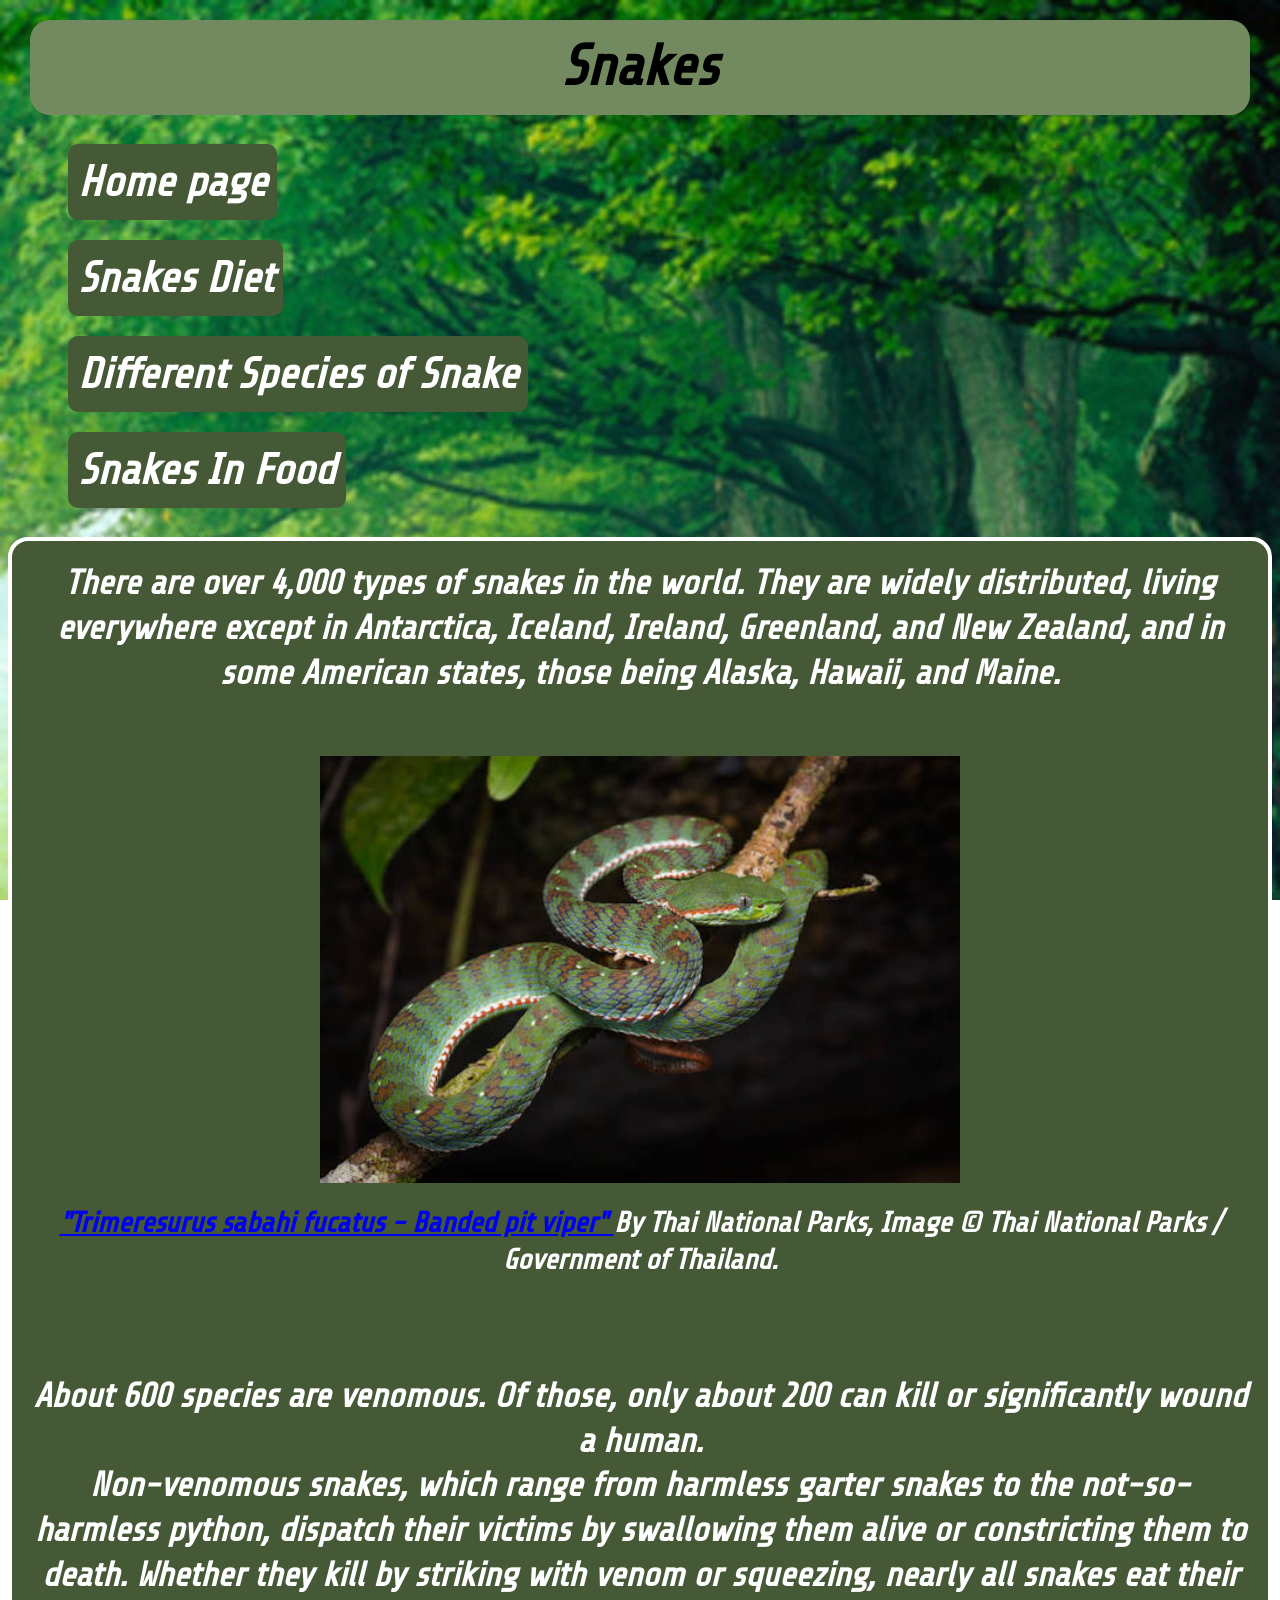
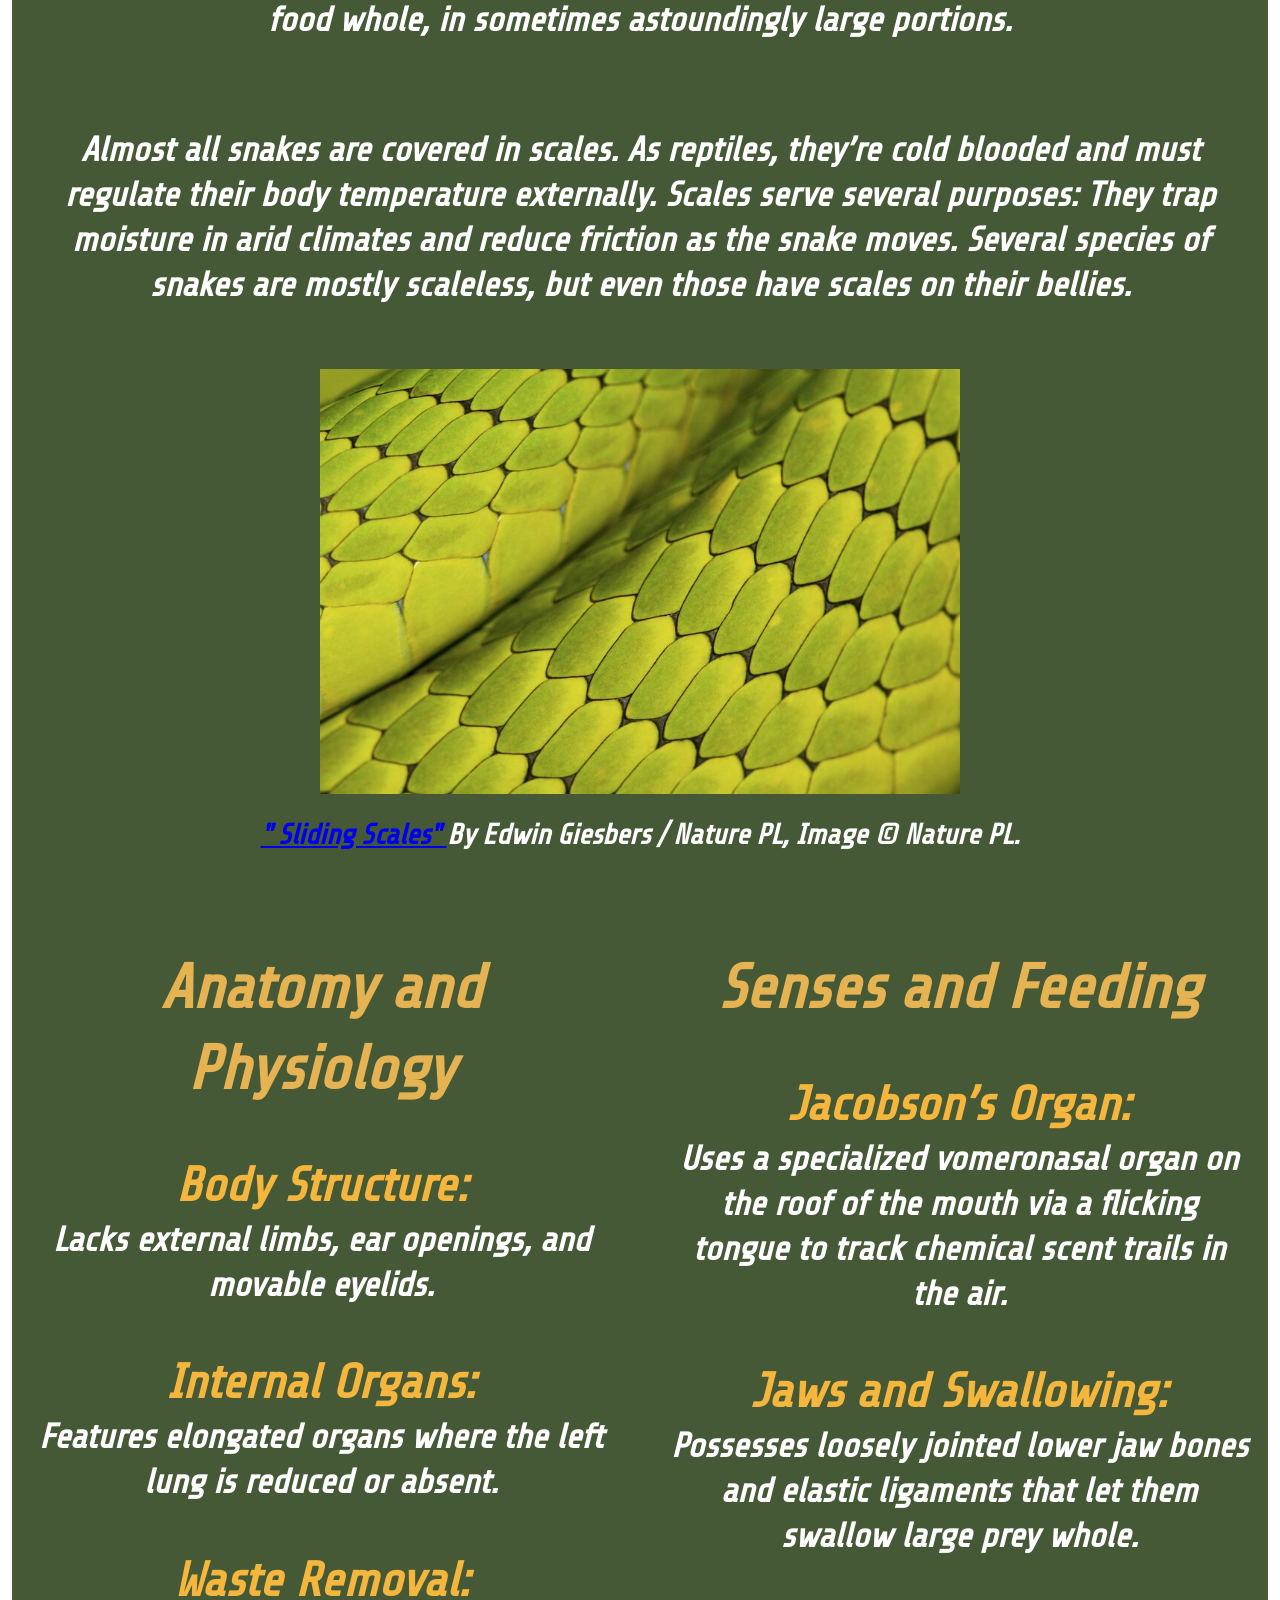
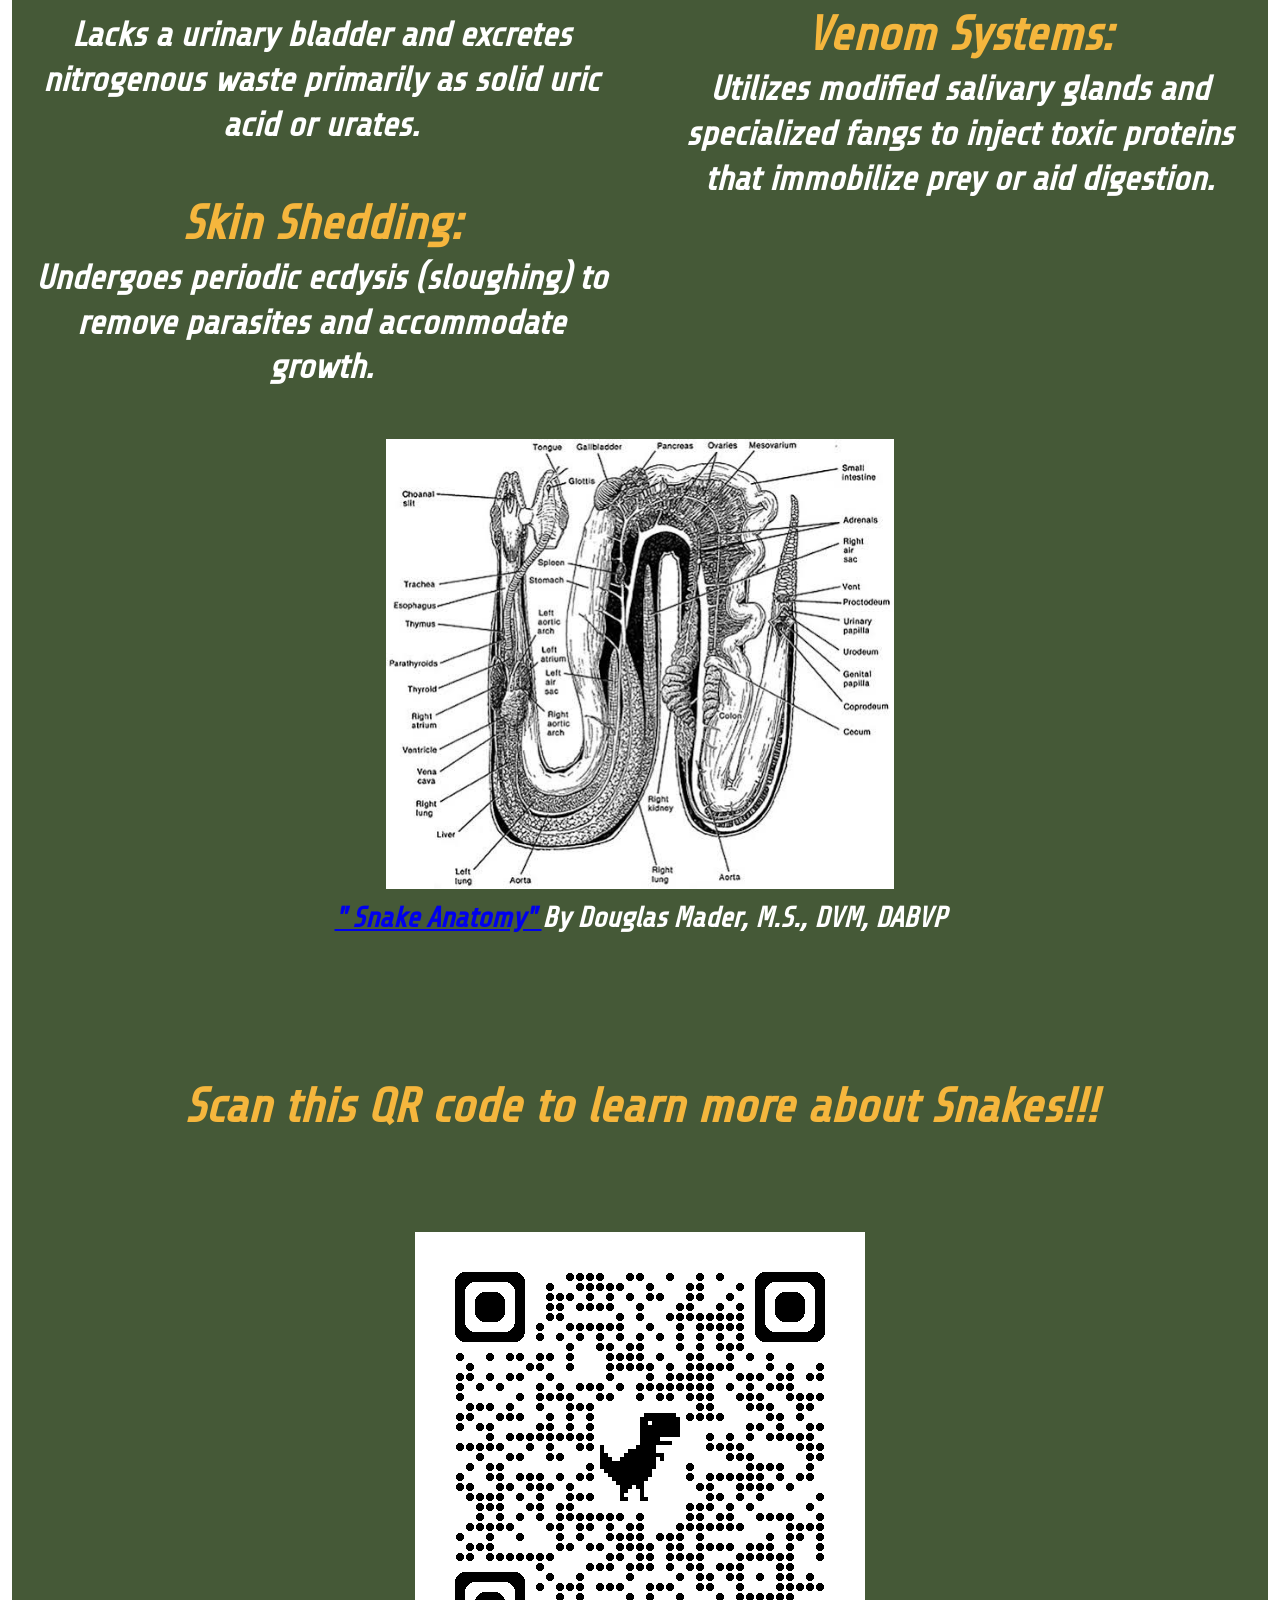
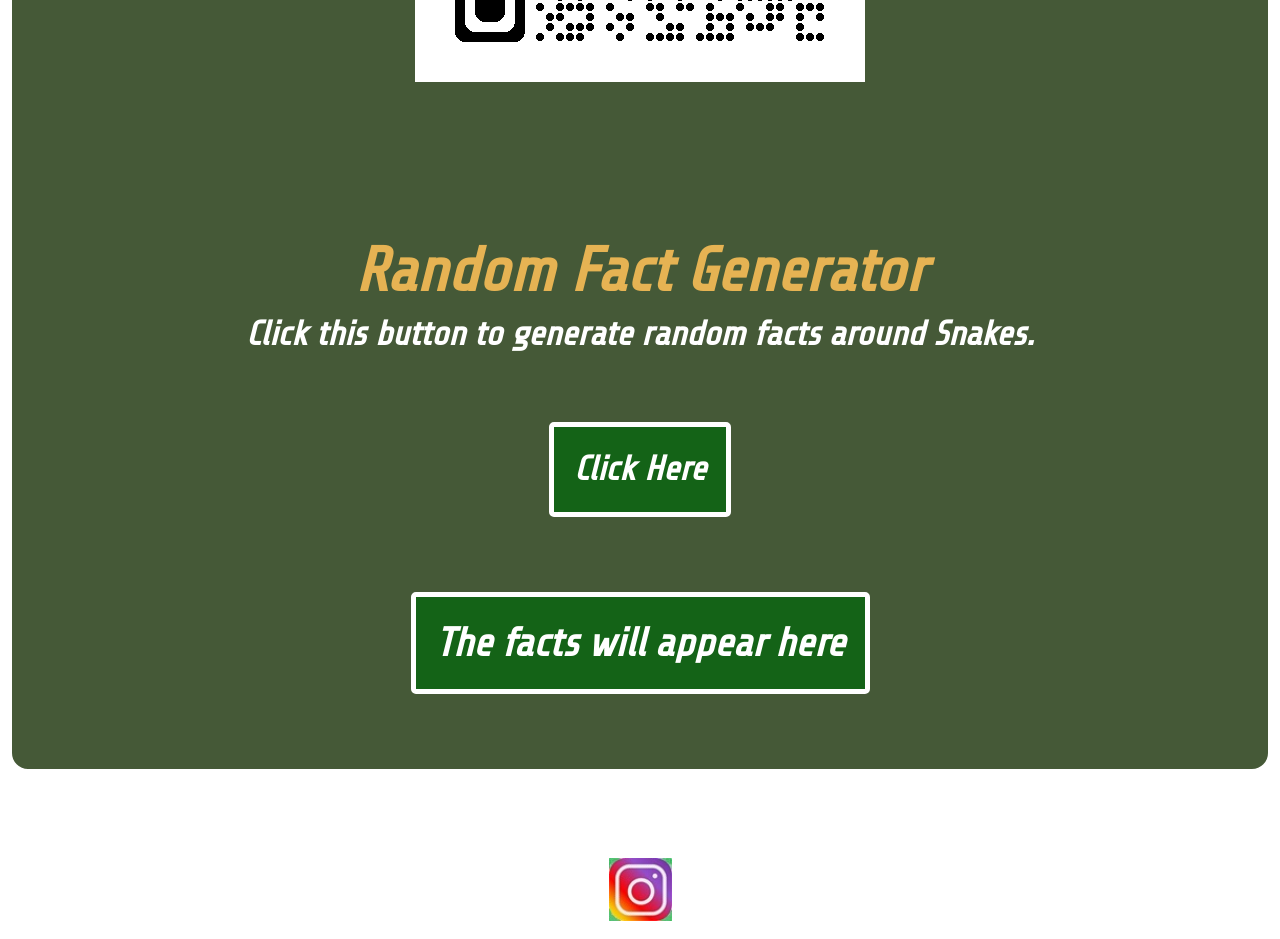
==== index.html @ 4ff13354 "Add files via upload" ====
<!DOCTYPE html>
<html lang="en">

<head>
	<link href="style.css" type="text/css" rel="stylesheet" />
	<meta name="viewport" content="width=device-width, initial-scale=1.0">
	<script src="main.js" defer></script>
	<title> Learn About Snakes </title>
</head>


<body class=indexbody>
	<header>
		<h1 id= "indexheader">Snakes</h1>
	</header>
	
	
		<nav id="indexnav"> <!--menu system--> 
			<!--<p class=indexpage id="hamIcon">Open Menu></p> -->
			<ul>
			<li><p class=indexpage id="page0btn"> Home page </p></li>
			<li><p class=indexpage id="page1btn">Snakes Diet</p></li>
			<li><p class=indexpage id="page2btn">Different Species of Snake</p></li>
			<li><p class=indexpage id="page3btn">Snakes In Food</p></li>
			</ul>
		</nav>


	<main id="pagecontainer">

		<div class="page" id="page0">
			<p class=indexparagraph> There are over 4,000 types of snakes in the world. They are widely distributed, living everywhere except in Antarctica, Iceland, Ireland, Greenland, and New Zealand, and in some American states, those being Alaska, Hawaii, and Maine.  </p> 
				
			<figure>
				<picture>
					<!-- Mobile -->
					<source media="(max-width: 800px)" srcset="images/Snake1.jpg">

					<!-- Desktop -->
					<img src="images/Snake1.jpg" height="500" alt="Picture of Snake" title=" Snake">
				</picture>	
				<figcaption> <a href="https://www.thainationalparks.com/" target="_blank"> "Trimeresurus sabahi fucatus - Banded pit viper" </a>  By Thai National Parks, Image © Thai National Parks / Government of Thailand.</figcaption>
			</figure>

			<p class=indexparagraph> <br> About 600 species are venomous. Of those, only about 200 can kill or significantly wound a human. <br> Non-venomous snakes, which range from harmless garter snakes to the not-so-harmless python, dispatch their victims by swallowing them alive or constricting them to death. Whether they kill by striking with venom or squeezing, nearly all snakes eat their food whole, in sometimes astoundingly large portions. </p>

			<p class=indexparagraph> <br> Almost all snakes are covered in scales. As reptiles, they’re cold blooded and must regulate their body temperature externally.  Scales serve several purposes: They trap moisture in arid climates and reduce friction as the snake moves. Several species of snakes are mostly scaleless, but even those have scales on their bellies. </p>

			<figure>
				<picture>
					<!-- Mobile -->
					<source media="(max-width: 800px)" srcset="images/SnakeScales.jpg">

					<!-- Desktop -->
					<img src="images/SnakeScales.jpg" height="500" alt="Picture of Snake Scales" title=" SnakeScale">
				</picture>	
				<figcaption> <a href="https://atmos.earth/ecological-wisdom/sliding-scales-symbolism-of-snakes/" target="_blank"> " Sliding Scales" </a>  By Edwin Giesbers / Nature PL, Image © Nature PL. </figcaption>
			</figure>

			<div class=paragrid>
			
				<div class=column1>
					<p class=indexparagraph> <br> <span class=Paraheader> Anatomy and Physiology </span> <br> <br> <span class=Parasubheader> Body Structure: </span> <br> Lacks external limbs, ear openings, and movable eyelids. <br> <br> <span class=Parasubheader>  Internal Organs: </span> <br> Features elongated organs where the left lung is reduced or absent. <br> <br> <span class=Parasubheader> Waste Removal: </span> <br> Lacks a urinary bladder and excretes nitrogenous waste primarily as solid uric acid or urates. <br> <br> <span class=Parasubheader> Skin Shedding: </span> <br> Undergoes periodic ecdysis (sloughing) to remove parasites and accommodate growth. </p>
				</div>

				<div class=column2>
					<p class=indexparagraph> <br> <span class=Paraheader> Senses and Feeding </span> <br> <br> <span class=Parasubheader> Jacobson’s Organ: </span> <br> Uses a specialized vomeronasal organ on the roof of the mouth via a flicking tongue to track chemical scent trails in the air. <br> <br> <span class=Parasubheader> Jaws and Swallowing: </span> <br> Possesses loosely jointed lower jaw bones and elastic ligaments that let them swallow large prey whole. <br> <br> <span class=Parasubheader> Venom Systems: </span> <br> Utilizes modified salivary glands and specialized fangs to inject toxic proteins that immobilize prey or aid digestion. </p>
				</div>
			
			</div>


			<figure>
				<picture>
					<!-- Mobile -->
					<source media="(max-width: 800px)" srcset="images/Snakebody.jpg">

					<!-- Desktop -->
					<img src="images/Snakebody.jpg" height="800" alt="Picture of Snake Anatomy" title=" SnakeBody">
				</picture>	
				<figcaption> <a href="https://reptilesmagazine.com/snake-anatomy/?srsltid=AfmBOooJBzz4ZWO3xFly1gCmYXVyyak6rsiduSUNSJXPDtFCe1zWfAKA" target="_blank"> " Snake Anatomy" </a>  By Douglas Mader, M.S., DVM, DABVP </figcaption>
			</figure>
			
			<p class=indexparagraph> <br> <br> <span class=Parasubheader> Scan this QR code to learn more about Snakes!!! </span> <br> <br> </p>
			
			<figure>
				<picture>
					<!-- Mobile -->
					<source media="(max-width: 800px)" srcset="images/WikiQR.png">

					<!-- Desktop -->
					<img src="images/WikiQR.png" height="500" alt="QR code to snakes Wikipedia page" title=" Snakes Wikipedia QR code">
				</picture>	
			</figure>
			
			
			<p class=indexparagraph> <br> <br> <span class=Paraheader> Random Fact Generator </span> <br> Click this button to generate random facts around Snakes. <br> <br> </p>
			
			<p id="FactButton" class=indexparagraph>Click Here </p> <br> <br>
		
			<p id="FactsHere" class=indexparagraph> The facts will appear here </p> <br> <br>

		</div>

		<div class="page" id="page1">
			<p class=indexparagraph> <span class=Paraheader> Diet Considerations: </span> <br> <br> Snakes do not need to eat every day. The frequency at which they need to eat is determined by their size and age. <br> <br> <span class=Parasubheader> Some of the things a pet snake might eat include: </span> <br> <br> Baby mice or rats <br> <br> Adult mice or rats <br> <br> Young birds like chicks <br>   </p>
			<figure>
				<picture>
					<!-- Mobile -->
					<source media="(max-width: 800px)" srcset="images/Snakeeat.jpg">

					<!-- Desktop -->
					<img src="images/Snakeeat.jpg" height="500" alt="Picture of Snake Eating" title=" SnakeEating">
				</picture>	
				<figcaption> <a href="https://www.123rf.com/photo_3794636_snake-eating-a-rat.html" target="_blank"> " snake eating a rat" </a>  By aussieflash,  Image © aussieflash  </figcaption>
			</figure>

			<p class=indexparagraph> <span class=Paraheader> What Can Snakes Not Eat? </span> <br> <span class=Parasubheader> <br> Snakes should not be fed: </span>  <br> Fruits  <br> Vegetables <br> Grains <br> Processed foods <br> <br> All snakes are carnivores—they should eat whole prey only as much as possible for a balanced diet. If offering human foods, they typically can’t deviate from raw meats or eggs. <br> <br> <br> <br> <br> </p>
			
			<p class=indexparagraph> <span class=Paraheader> Live vs Frozen Prey for Snakes: </span> <br> Frozen prey is the diet of choice for snakes. <br> <br> <span class=Parasubheader> Pros: </span> <br> <br> Safest feeding option <br> More convenient to store <br> Providing live prey incurs ethical concerns  <br> Cost effective <br>Smaller chance of parasite transmission <br> <br> <span class=Parasubheader> Cons: </span> <br> <br> Some snakes, especially when sick, need the movement and smell of live prey to entice them to eat <br>  </p>
			<figure>
				<picture>
					<!-- Mobile -->
					<source media="(max-width: 800px)" srcset="images/Snakefrozen.jpg">

					<!-- Desktop -->
					<img src="images/Snakefrozen.jpg" id="frozenfood" height="500" alt="Picture of frozen snake food" title=" FrozenSnakeFood">
				</picture>	
				<figcaption> <a href="https://allanspetcenter.com/the-comprehensive-guide-to-transitioning-your-snake-to-frozen-food/" target="_blank"> " Frozen Snake Food " </a>  By Allan's Pet Center,  Image © Allan's Pet Center  </figcaption>
			</figure>
			
			<p class=indexparagraph> <span class=Paraheader> How to Feed a Snake </span> <br> <br> You’ll want to purchase appropriately sized whole frozen prey from a pet store and keep it stored in a freezer. When feeding day is approaching, transfer the prey you plan to feed to its own bag and move from freezer to the refrigerator to thaw. Food should be ready in 1-2 days.  <br> A few hours before planning to feed, take the prey out of the refrigerator so they can come up to room temperature. Make sure you have washed your hands and do not smell like the prey, then transfer your snake from their enclosure to an appropriately sized plastic container with air holes. Place the whole, thawed prey inside with them. Wait for your snake to fully consume their meal before transferring them back to their main enclosure. <br> In snakes that stress easily and are already reluctant to eat, it may be more appropriate to feed prey in their enclosure </p>
			<figure>
				<picture>
					<!-- Mobile -->
					<source media="(max-width: 800px)" srcset="images/Snakeeating.jpg">

					<!-- Desktop -->
					<img src="images/Snakeeating.jpg" height="500" alt="Picture of teaching snake how to eat" title="Teaching Snake How To Eat">
				</picture>	
				<figcaption> <a href="https://www.wikihow.pet/Feed-a-Snake" target="_blank"> " How to feed your snake " </a>  By Wikihow.pet,  Image ©  Wikihow.pet  </figcaption>
			</figure>
		</div>
		
		

		<div class="page" id="page2">
		
			<p class=indexparagraph> There are over 4,000 known species of snakes. These snakes play a vital role in ecosystems by controlling populations of rodents, birds, amphibians, and other small animals. Each species has developed unique traits that help it survive in different environments. </p>
			
			<div class=paragrid2>
				<div id="page2indexpara1">
					<p class=indexparagraph> <span class=Paraheader> 1. King Cobra </span> <br> The King Cobra is the longest venomous snake in the world, reaching lengths of up to 5.5 meters. It lives in forests across South and Southeast Asia. Unlike most snakes, the king cobra mainly eats other snakes, including venomous ones. Its scientific name, Ophiophagus, means "snake eater." When threatened, it raises the front part of its body, spreads its hood, and hisses loudly to warn predators. Although its venom is very powerful, king cobras typically avoid humans unless they feel threatened. </p>
					<figure id="page2indexpara1photo" >
						<picture>
							<!-- Mobile -->
							<source media="(max-width: 800px)" srcset="images/Kingcobra.jpg">

							<!-- Desktop -->
							<img src="images/Kingcobra.jpg" height="400" alt="Picture of King Cobra" title="King Cobra">
						</picture>	
					<figcaption> <a href="https://www.wikihow.pet/Feed-a-Snake" target="_blank"> " The Mystical King Cobra and Coffee Forests " </a>  By Dr. Anand Titus and Geeta N Pereira, Under the Creative Commons Attribution-Share Alike 2.0 Generic license </figcaption>
					</figure>	
				</div>
				
			
				
				<div id="page2indexpara2">
					<p class=indexparagraph> <span class=Paraheader>2. Green Anaconda </span> <br> The Green Anaconda is one of the heaviest snakes worldwide. It is native to the swamps, rivers, and wetlands of South America, where it can grow longer than 9 meters and weigh over 200 kilograms. Anacondas are non-venomous constrictors. They kill prey by wrapping their strong bodies around animals and tightening until the prey can no longer breathe. Their diet includes fish, birds, capybaras, caimans, and occasionally deer. </p>
					<figure id="page2indexpara1photo2">
						<picture>
							<!-- Mobile -->
							<source media="(max-width: 800px)" srcset="images/GreenAnaconda.jpg">

							<!-- Desktop -->
							<img src="images/GreenAnaconda.jpg" height="600" alt="Picture of Green Anaconda" title=" Picture of Green Anaconda">
						</picture>	
						<figcaption> <a href="https://www.henryvilaszoo.gov/animal/green-anaconda/" target="_blank"> "Green Anaconda" </a>  By Henry Vilas Zoo, Image © Henry Vilas Zoo.</figcaption>
					</figure>
				</div>
				
				
				

				<div id="page2indexpara3">
					<p class=indexparagraph> <span class=Paraheader> 3. Ball Python </span> <br> The Ball Python is a small, non-venomous snake that are found in West and Central Africa. It usually grows between 1 - 1.5 meters. This species is named for its defensive habit of curling into a tight ball when scared. Ball pythons are gentle and relatively easy to care for. Due to these reasons, they have become one of the most popular pet snakes in the world. They primarily hunt rodents and birds through constriction. </p>
					<figure id="page2indexpara1photo3">
						<picture>
							<!-- Mobile -->
							<source media="(max-width: 800px)" srcset="images/BallPython.jpg">

							<!-- Desktop -->
							<img src="images/BallPython.jpg" height="400" alt="Picture of a Ball Python" title=" Picture of Ball Python">
						</picture>	
						<figcaption> <a href="https://commons.wikimedia.org/wiki/File:Ball_python_lucy.JPG" target="_blank"> "Ball Python" </a>  By HCA,  Image © HCA.</figcaption>
					</figure>
				</div>

				

				<div id="page2indexpara4">
					<p class=indexparagraph> <span class=Paraheader> 4. Black Mamba </span> <br> The Black Mamba is one of Africa's most feared snakes. Despite its name, it is usually gray or olive-colored as the name refers to the dark inside of its mouth. Black mambas can grow over 4 meters long and are among the fastest snakes, able to move at around 20 km/h over short distances. Their venom targets the nervous system and can be deadly without quick medical attention. However, they typically prefer to flee rather than confront people. </p>
					
					<figure id="page2indexpara1photo4">
						<picture>
							<!-- Mobile -->
							<source media="(max-width: 800px)" srcset="images/BlackMamba.jpg">

							<!-- Desktop -->
							<img src="images/BlackMamba.jpg" height="400" alt="Picture of a Black Mamba" title=" Picture of Black Mamba">
						</picture>	
						<figcaption> <a href="https://commons.wikimedia.org/wiki/File:Dendroaspis_polylepis_(14).jpg" target="_blank"> "Dendroaspis polylepis" </a>  By TimVickers,  Image © TimVickers.</figcaption>
					</figure>
				</div>


				


				<div id="page2indexpara5">
					<p class=indexparagraph> <span class=Paraheader> 5. Corn Snake </span> <br> The Corn Snake is a harmless, non-venomous species found in the southeastern United States. Adult corn snakes usually range in size between 1.2 and 1.8 meters. These snakes are excellent climbers and help farmers control rodent populations. Their striking orange, red, and black patterns have also made them popular pets. They kill prey through constriction and pose no major threat to humans.</p>
					<figure id="page2indexpara1photo5">
						<picture>
							<!-- Mobile -->
							<source media="(max-width: 800px)" srcset="images/CornSnake.jpg">

							<!-- Desktop -->
							<img src="images/CornSnake.jpg" height="530" alt="Picture of a Corn Snake" title=" Picture of Corn Snake">
						</picture>	
						<figcaption> <a href="https://commons.wikimedia.org/wiki/File:CornSnake.jpg" target="_blank"> "Corn Snake" </a>  By Ethan Porcaro,  Image © Ethan Porcaro.</figcaption>
					</figure>
				</div>
				
			</div>
			
		</div>



		<div class="page" id="page3">
			<p class=indexparagraph> <span class=Paraheader> Snake Soup </span> <br> <br> Snake soup is one of Hong Kong’s most storied dishes. Tracing its origins back over 2,000 years to ancient China, it’s considered both a delicacy and a form of traditional medicine, with early records suggesting that snake meat has health benefits. The dish became particularly popular in the southern provinces, including Guangdong. <br> <br> When Hong Kong developed as a port city in the 19th and 20th centuries, waves of migrants from Guangdong brought their food traditions with them, including snake soup. It was often made with up to five species of snakes, symbolizing wealth and abundance. Over time, it became a seasonal staple sold in specialized shops, particularly during autumn and winter. <br> <br> </p>
			<p class=indexparagraph> Despite its humble appearance, snake soup is a labor-intensive dish. Traditionally, multiple types of snakes, such as water snakes, rat snakes, and cobras, are used to create a complex flavor profile. Today, due to regulations and availability, recipes vary, but the principle ingredients remain the same. <br> Snake meat is carefully cleaned and boiled, then shredded into fine, delicate strands. Oftentimes, the meat is shredded in such a way that first-time eaters mistake it for chicken or fish. <br> <br> The broth is equally important. It’s normally made by simmering pork bones, chicken, dried seafood, ginger, dried orange peel, lemongrass, dried mushrooms, and more Chinese herbs for several hours to develop a savory base. Then, the shredded snake meat is added to the broth along with thickening agents like cornstarch or ground almonds, giving the soup its signature, slightly viscous texture. The final touch often includes chrysanthemum leaves, thin strips of egg, and sometimes fried wonton crisps or lemon leaves for garnish. <br> <br> </p>
			<p class=indexparagraph> <span class=Parasubheader> Cultural significance </span> <br> <br>  Snake soup is considered a warming food in the framework of traditional Chinese medicine, meaning it helps restore internal heat during colder months — hence its popularity from late autumn through winter. <br> The dish is also associated with strength and vitality. Snake meat is believed to improve circulation, nourish the skin, and boost overall energy. <br> Beyond the purported nutritional benefits, snake soup carries a sense of nostalgia and heritage in Hong Kong. <br> </p>
			<figure>
				<picture>
					<!-- Mobile -->
					<source media="(max-width: 800px)" srcset="images/SnakeSoup.jpg">

					<!-- Desktop -->
					<img src="images/SnakeSoup.jpg" height="530" alt="Picture of Snake Soup" title=" Picture of Snake Soup">
				</picture>	
				<figcaption> <a href="https://commons.wikimedia.org/wiki/File:CornSnake.jpg" target="_blank"> "Snake Soup" </a>  By  Food & Wine / Breana Killeen,  Image ©  Food & Wine / Breana Killeen.</figcaption>
			</figure>
			
			
			<p class=indexparagraph> <span class=Paraheader> <br><br> Snake Curry </span> <br> <br> Found in some regions of India and Southeast Asia. <br> Snake meat is cooked in a spicy curry with onions, tomatoes, garlic, ginger, and local spices. It is typically served with rice or flatbread. <br> Snake meat is generally high in protein and low in fat. People describe its taste as being similar to chicken, frog legs, or firm white fish, depending on species and how it is cooked.</p>
			<figure>
				<picture>
					<!-- Mobile -->
					<source media="(max-width: 800px)" srcset="images/SnakeCurry.jpg">

					<!-- Desktop -->
					<img src="images/SnakeCurry.jpg" height="530" alt="Picture of Snake Curry" title=" Picture of Snake Curry">
				</picture>	
				<figcaption> <a href="https://sandyathome.com/hyderabadi-snake-gourd-salan-how-to-make-potlakaya-salan-recipe/" target="_blank"> "Snake Curry" </a>  By Sandhya's Recipes, Image © Sandhya's Recipes</figcaption>
			</figure>
		</div>


	</main>
	
		<footer>
			<p class="indexparagraph"> Written by Rian Peh / 白轩伟. Check out my Instagram (Just click on the icon)</p>
			<a href="https://www.instagram.com/fullybizarree/" target="_blank" class="indexinstagram"><img id="instalogo" src="images/insta.jpg" height="100" alt="instagram_logo" title="instagram_logo"></a>
		</footer>
</body>
---- style.css ----
/* This is for the bodies of all the tabs */	
body 
{
	background-image: url("./images/background.jpg");
	background-size: cover;
	background-attachment:fixed;
}


@font-face 
{
	font-family:'CustomFont4';
	src: url('fonts/CustomFont4.ttf') format('truetype');
}


/* This is for the index tab */

/*if the screen width is between 768px and 1280px , will use this layout*/
.indexbody
{
	font-family: 'CustomFont4', serif;
	font-size: 1.8em;
	font-weight: bold;
	font-style: italic;
	line-height: 1.3;
	text-align: center;
	box-sizing:border-box;
}



img
{
height: 50vh;
width: 50vw;
object-fit: contain;		
}




#pagecontainer
{
	
	display:grid;
	grid-template-columns:1fr 1fr 1fr 1fr 1fr 1fr 1fr 1fr 1fr 1fr 1fr 1fr 1fr 1fr 1fr 1fr 1fr 1fr 1fr 1fr 1fr 1fr 1fr 1fr 1fr 1fr 1fr 1fr 1fr 1fr;
	grid-template-rows:auto auto auto auto auto auto auto auto auto auto;

}


nav ul li{display:inline;}
#page0{color:white; background: #455937; border: 4px solid white; border-radius: 20px;}
#page1{color:white; background: #455937; border: 4px solid white; border-radius: 20px;}
#page2{color:white; background:#455937; border: 4px solid white; border-radius: 20px;}
#page3{color:white; background:#455937; border: 4px solid white; border-radius: 20px;}


#hamIcon{display:none;}


#indexheader
{
	color: black; 
	background:#738A60; 
	border-radius: 20px; 
	padding: 10px; 
	margin: auto; 
	text-align: center; 
	width: 95%;
	margin: 20px auto;
}


#indexnav nav
{  	
	align-items: center;
	width: 80%;
}



.indexpage
{
	font-size: 1.5em;
	color:white;
	background:#455937; 
	border-radius: 10px; 
	padding: 10px; 
	width: fit-content;
	/*margin: auto automatically calculate and distribute available empty space around an element*/
	margin: 20px;
	
}

.indexparagraph
{
	color: white;
	font-size: 1.2em;
	margin: auto;
	padding: 20px; 
	width: fit-content;
}

.Paraheader
{
	color: #E6B353;
	font-size: 1.8em;
}

.Parasubheader
{
	color:#F5B63D;
	font-size: 1.4em;
}

#page0
{
	grid-column: 1 / 31;
	grid-row: 1 / 10;
	height:  auto;
	width: auto;

}

#FactButton
{
	background:#146317;
	border: 5px solid white;
	border-radius: 5px;
}

#FactsHere
{
	background:#146317;
	border: 5px solid white;
	border-radius: 5px;
	width: fit-content;
	font-size:140%;
	height: auto;
	
	
}



.paragrid
{
	display: grid;
    grid-template-columns: 1fr 1fr;
    gap: 20px;
    align-items: start;
}


.column1
{
	
	text-align: center;
	
}

.column2
{
	
	text-align: center;
}



#page1
{
	
	grid-column: 1 / 31;
	grid-row: 1 / 10;
	height:  auto;
	width: auto;
	
}

#frozenfood
{
	height: 70vh;
	width: 70vw;
}


#page2
{
	
	grid-column: 1 / 31;
	grid-row: 1 / 10;
	height:  auto;
	width: auto;
	
}


.paragrid2
{
	display: grid;
    grid-template-columns: 1fr 1fr 1fr 1fr 1fr 1fr 1fr 1fr 1fr 1fr 1fr 1fr 1fr 1fr 1fr 1fr 1fr 1fr 1fr 1fr;
	grid-template-rows: auto auto auto auto auto;

	
}

#page2indexpara1
{
	
	grid-column: 1 / 10;
	grid-row: 1 / 2;
	font-size: 95%;
	
}

#page2indexpara2
{
	
	grid-column: 10 / 21;
	grid-row: 1 / 2;
	font-size: 95%;
	
}

#page2indexpara3
{
	
	grid-column:  1 / 10;
	grid-row: 3 / 4;
	font-size: 95%;
	
}

#page2indexpara4
{
	
	grid-column:  10 / 21;
	grid-row: 3 / 4;
	font-size: 95%;
}

#page2indexpara5
{
	
	grid-column: 1 / 21;
	grid-row: 5 / 6;
	font-size: 90%;
}

#page2indexpara1photo
{
	grid-column: 1 / 9;
	grid-row: 2 / 3;
}

#page2indexpara1photo img
{
	width: 70%;
	height: auto;
}


#page2indexpara1photo2
{
	grid-column: 9 / 21;
	grid-row: 2 / 3;
}


#page2indexpara1photo2 img
{
	width: 70%;
	height: 70%;
}


#page2indexpara1photo3
{
	
	grid-column:  1 / 9;
	grid-row: 4 / 5;
	
}


#page2indexpara1photo3 img
{
	width: 70%;
	height: 70%;
}


#page2indexpara1photo4
{
	
	grid-column:  9 / 21;
	grid-row: 4 / 5;
	
}

#page2indexpara1photo4 img
{
	width: 70%;
	height: 70%;
}

#page2indexpara1photo5
{
	
	grid-column:  1 / 21;
	grid-row: 6 / 6;
	
}

#page2indexpara1photo5 img
{
	width: 50%;
	height: 50%;
}


#page3
{
	
	grid-column: 1 / 31;
	grid-row: 1 / 10;
	height:  auto;
	width: auto;
	
}



#instalogo
{
	height: 7vh;
	width: 7vw;
	
}


@media (max-width: 768px) 
{
	.indexbody
	{
		font-size: 1.4em;
		margin-left: auto;
		margin-right: auto;
	}


	#indexheader
	{
		width: 100%;
	}
		
		
	#indexspan
	{
		color: #FFE066; 
		font-size: 0.75em;
	}
		
	.indexmainheading
	{
		margin-left: 5px;
	}
		
	.indexheading
	{
		/* inline allows elements to stay on the same line as other content, but you can't properly control its width and height and the background boxes are only as wide as their text..*/
		display: inline; 
		padding: 10px; 
		margin-left: 2px;
	}

	#indexmain
	{
		/*display: block forces elements to start on a new line and stretch to fill the full width of their container*/
		display: block;
		width: 90%;
		margin: 20px 0px 0px 30px;
	}

	.indexparagraph
	{
		padding: 5px; 
		width: fit-content;
	}
	
	/*make a menu items vertical*/
	/*nav ul li{display:block;}
	/* unhide menu icon */
	/*#hamIcon{display:block;}
	/hide the menu item list/
	nav ul{display:none;}
	}

	/to unhide menu items/
	.menuShow{display:block;}*/
		 
}
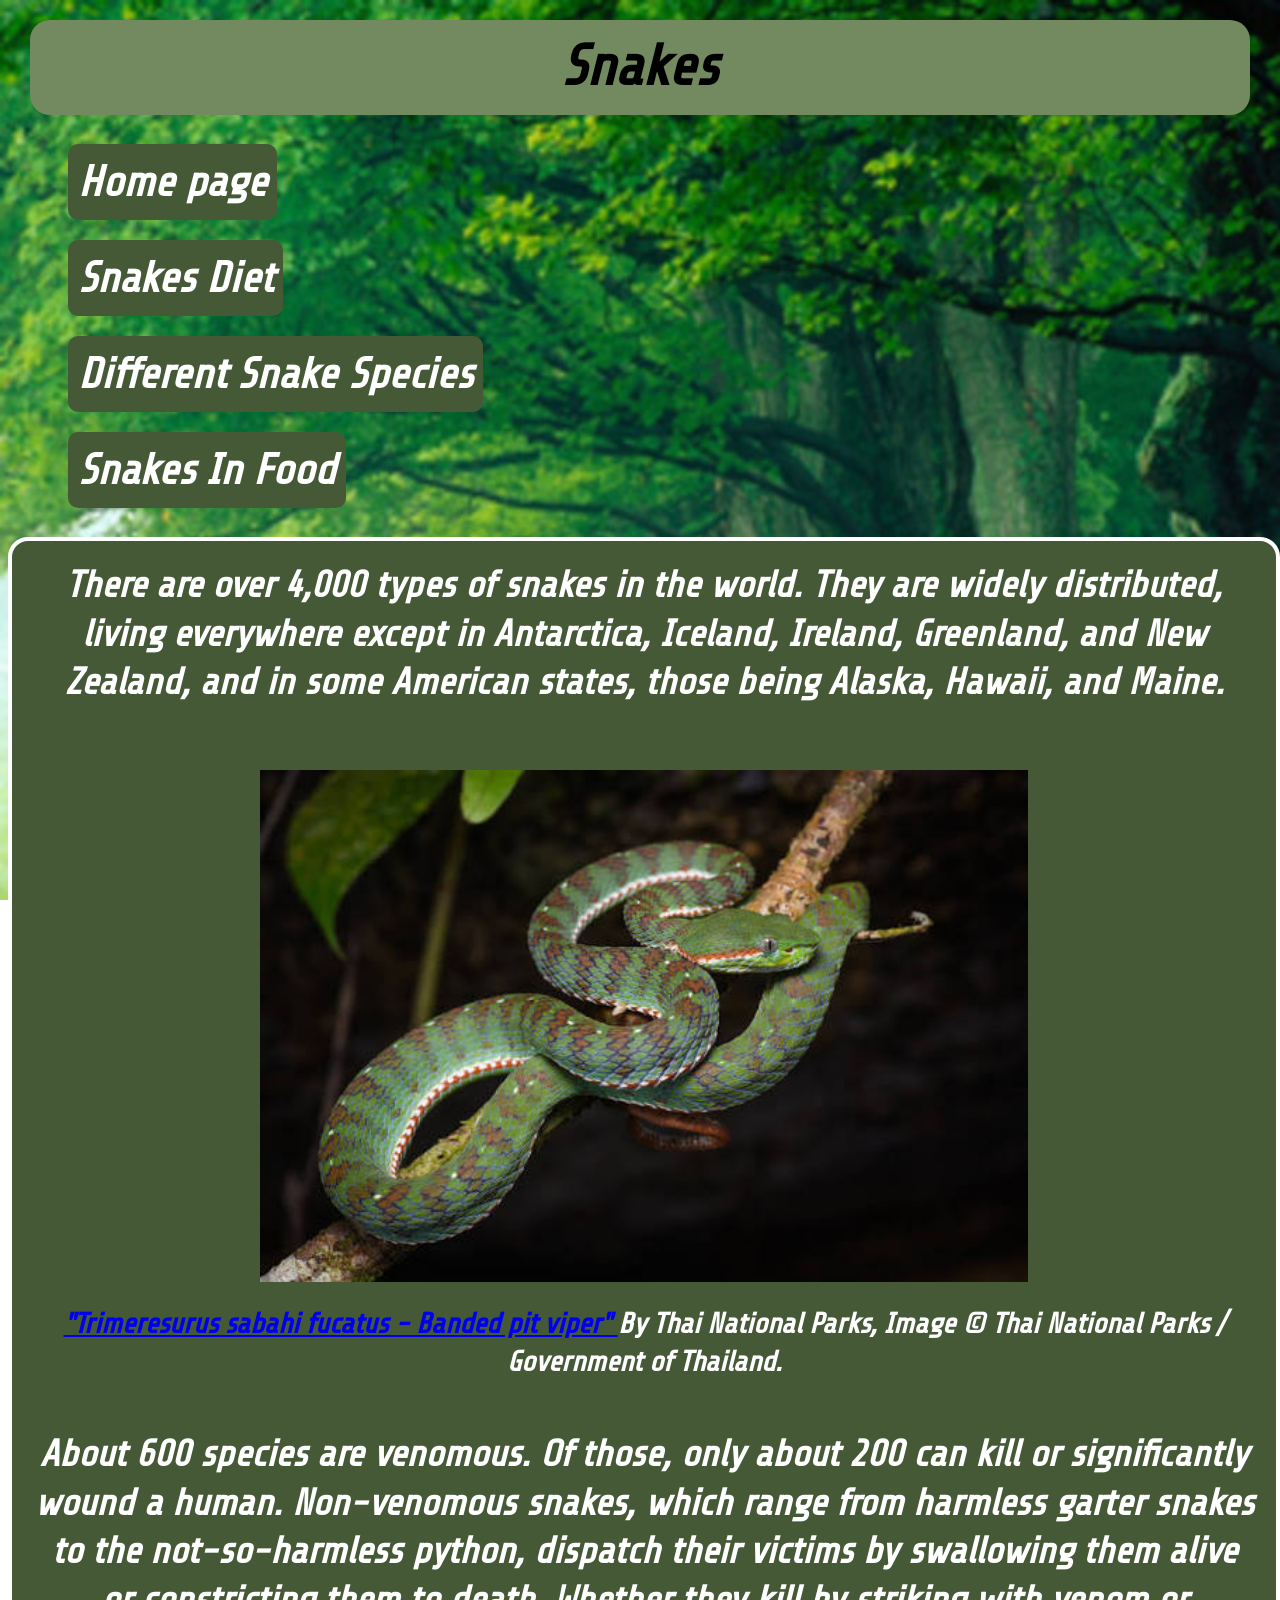
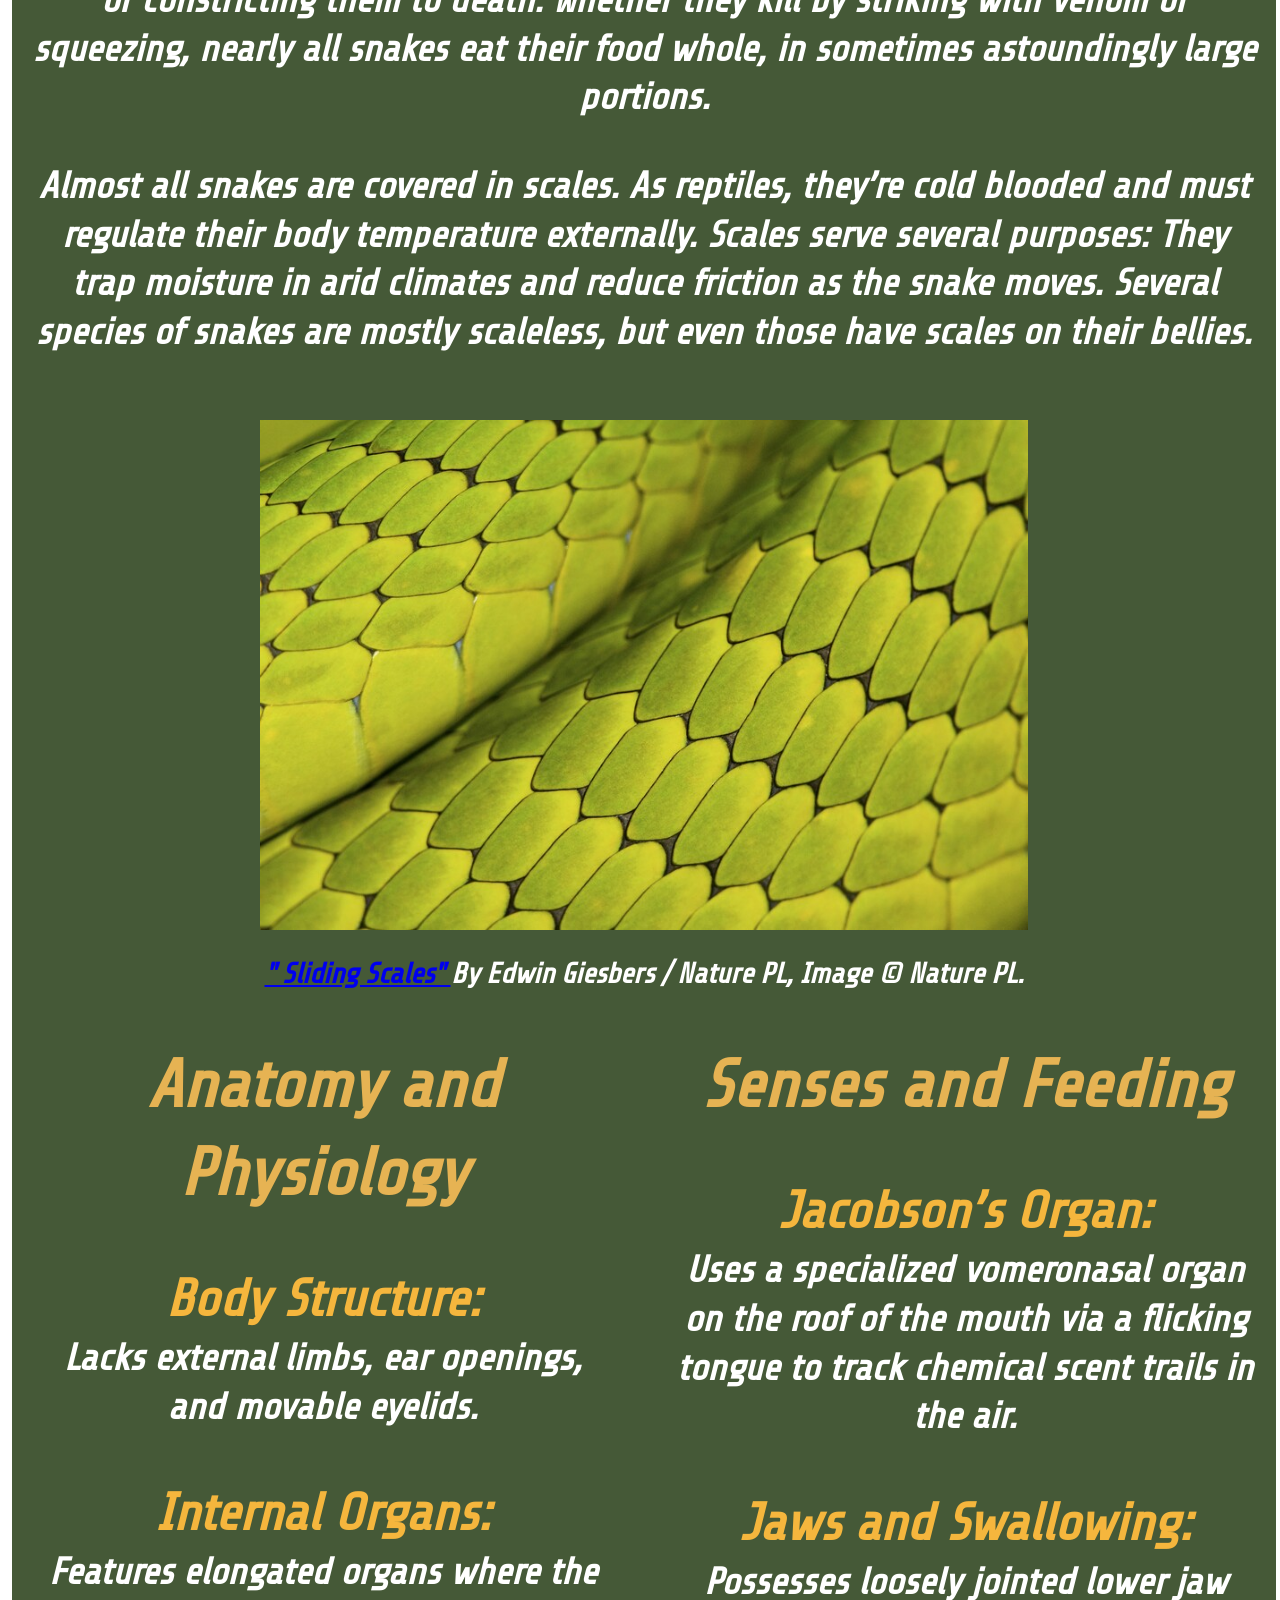
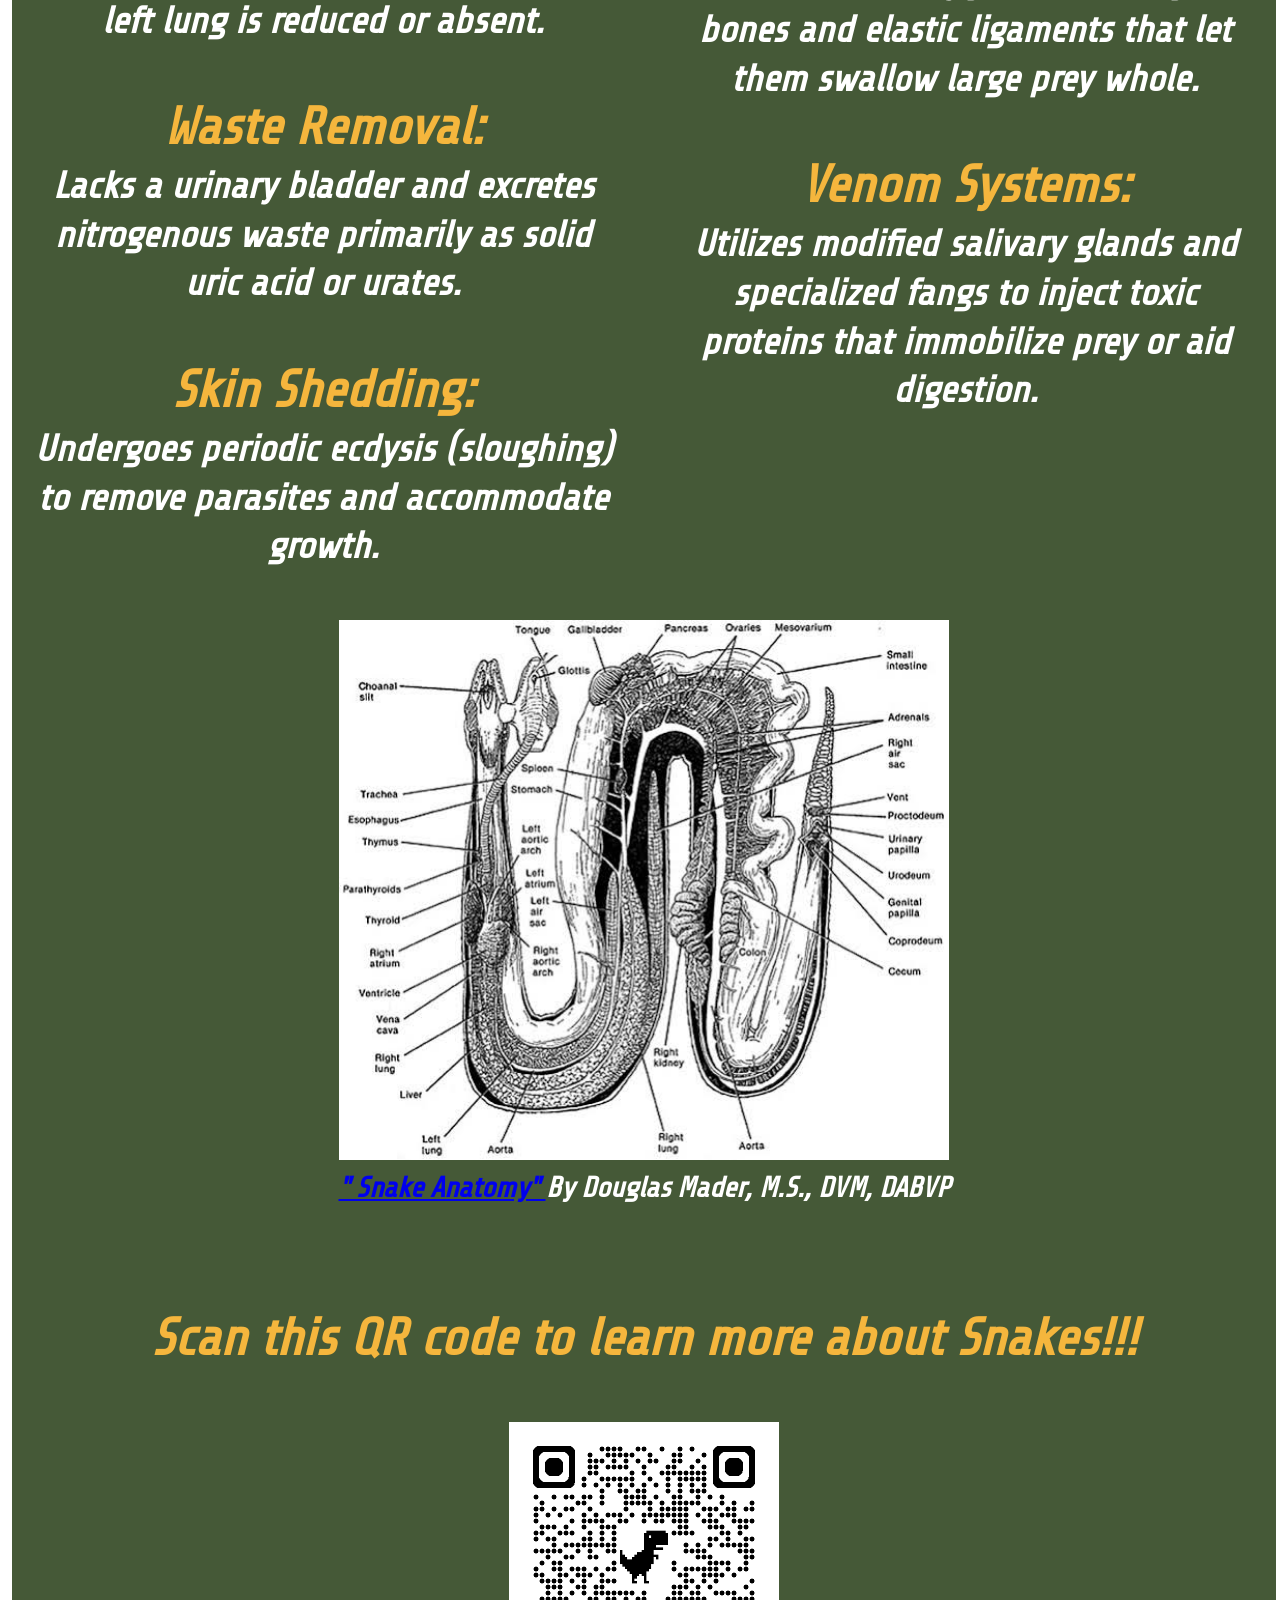
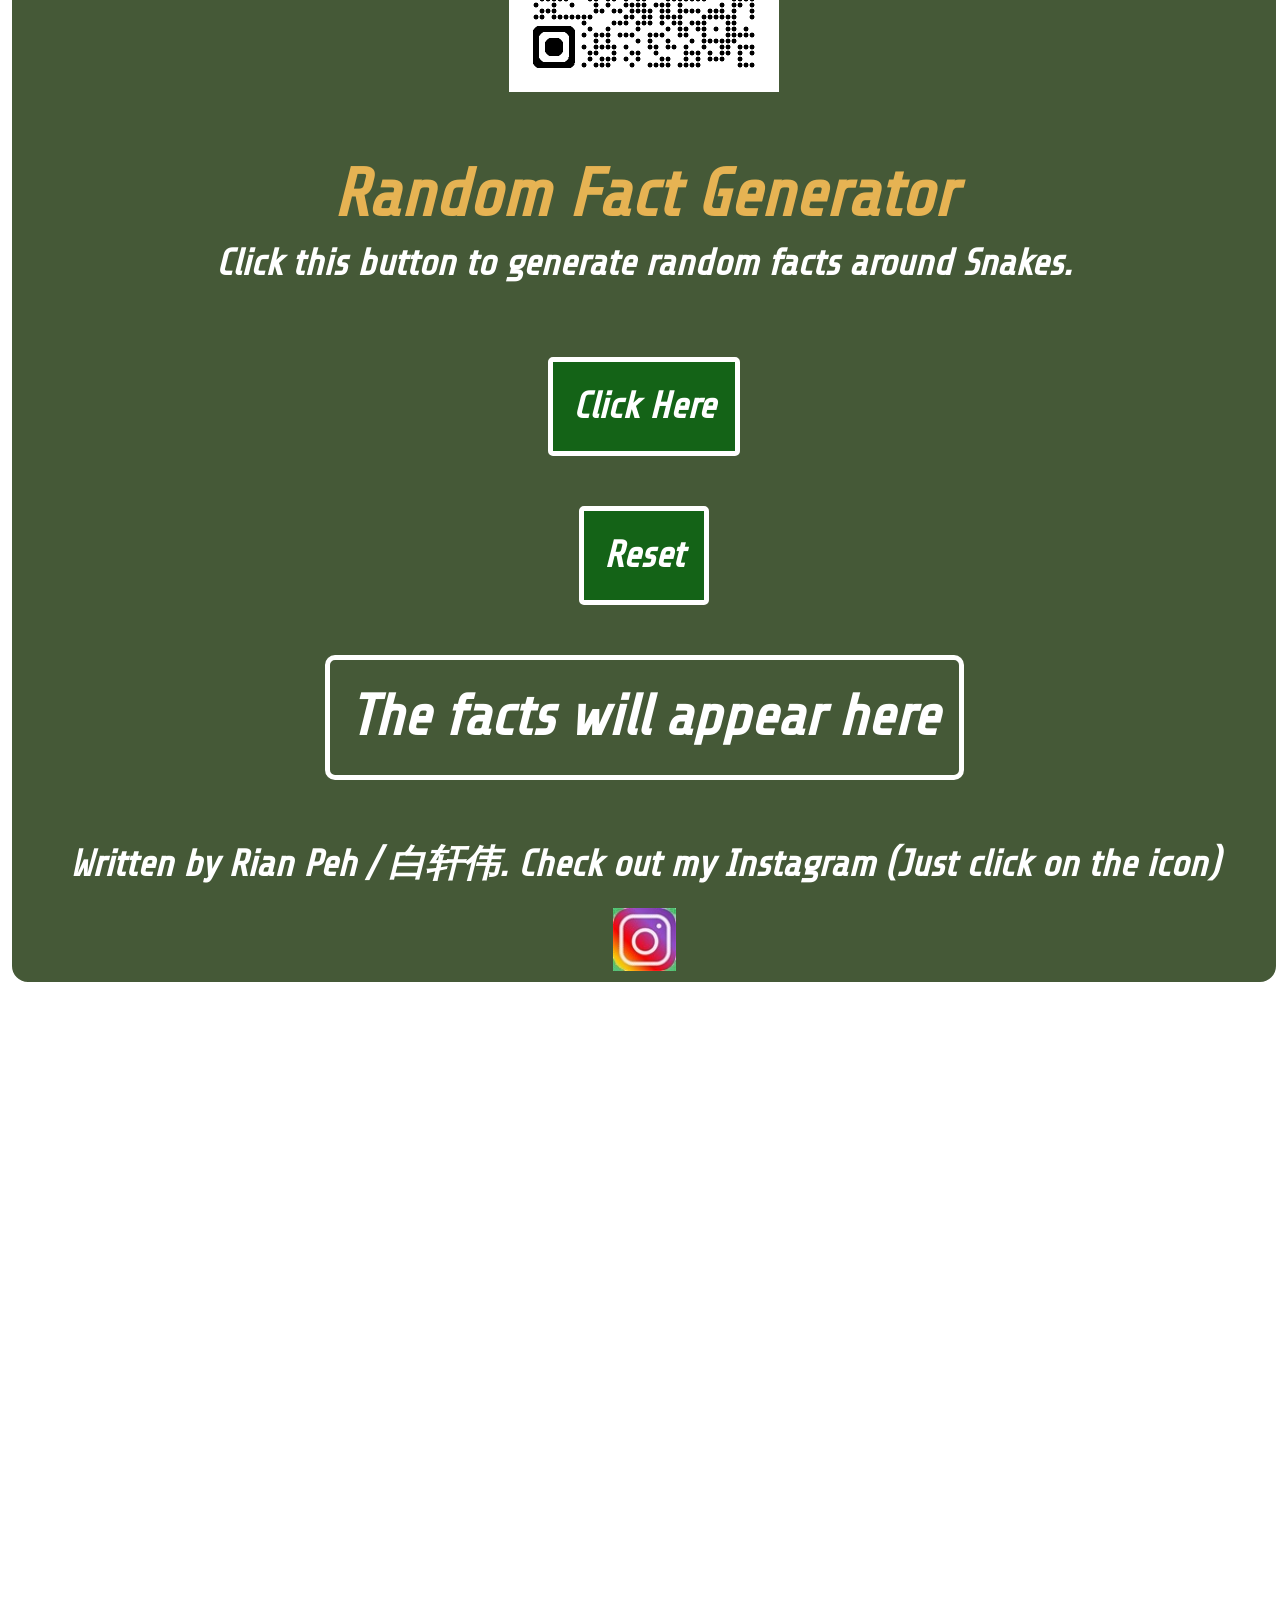
==== commit 84926b92: "Add files via upload" ====
--- a/index.html
+++ b/index.html
@@ -2,7 +2,7 @@
 <html lang="en">
 
 <head>
-	<link href="style.css" type="text/css" rel="stylesheet" />
+	<link href="style.css" type="text/css" rel="stylesheet">
 	<meta name="viewport" content="width=device-width, initial-scale=1.0">
 	<script src="main.js" defer></script>
 	<title> Learn About Snakes </title>
@@ -16,19 +16,20 @@
 	
 	
 		<nav id="indexnav"> <!--menu system--> 
-			<!--<p class=indexpage id="hamIcon">Open Menu></p> -->
+			<img id="menuicon" src="images/menucog.png" height="500" alt="dropdown menu icon" title=" Dropdown menu icon">
+			<div class=pagelist>
 			<ul>
-			<li><p class=indexpage id="page0btn"> Home page </p></li>
-			<li><p class=indexpage id="page1btn">Snakes Diet</p></li>
-			<li><p class=indexpage id="page2btn">Different Species of Snake</p></li>
-			<li><p class=indexpage id="page3btn">Snakes In Food</p></li>
+			<li><p class=indexpagename id="page0btn">Home page </p></li>
+			<li><p class=indexpagename id="page1btn">Snakes Diet</p></li>
+			<li><p class=indexpagename id="page2btn">Different Snake Species</p></li>
+			<li><p class=indexpagename id="page3btn">Snakes In Food</p></li>
 			</ul>
+			</div>
 		</nav>
-
-
+		
+	
 	<main id="pagecontainer">
-
-		<div class="page" id="page0">
+		<div class=page id="page0">
 			<p class=indexparagraph> There are over 4,000 types of snakes in the world. They are widely distributed, living everywhere except in Antarctica, Iceland, Ireland, Greenland, and New Zealand, and in some American states, those being Alaska, Hawaii, and Maine.  </p> 
 				
 			<figure>
@@ -42,9 +43,9 @@
 				<figcaption> <a href="https://www.thainationalparks.com/" target="_blank"> "Trimeresurus sabahi fucatus - Banded pit viper" </a>  By Thai National Parks, Image © Thai National Parks / Government of Thailand.</figcaption>
 			</figure>
 
-			<p class=indexparagraph> <br> About 600 species are venomous. Of those, only about 200 can kill or significantly wound a human. <br> Non-venomous snakes, which range from harmless garter snakes to the not-so-harmless python, dispatch their victims by swallowing them alive or constricting them to death. Whether they kill by striking with venom or squeezing, nearly all snakes eat their food whole, in sometimes astoundingly large portions. </p>
-
-			<p class=indexparagraph> <br> Almost all snakes are covered in scales. As reptiles, they’re cold blooded and must regulate their body temperature externally.  Scales serve several purposes: They trap moisture in arid climates and reduce friction as the snake moves. Several species of snakes are mostly scaleless, but even those have scales on their bellies. </p>
+			<p class=indexparagraph>  About 600 species are venomous. Of those, only about 200 can kill or significantly wound a human. Non-venomous snakes, which range from harmless garter snakes to the not-so-harmless python, dispatch their victims by swallowing them alive or constricting them to death. Whether they kill by striking with venom or squeezing, nearly all snakes eat their food whole, in sometimes astoundingly large portions. </p>
+
+			<p class=indexparagraph>  Almost all snakes are covered in scales. As reptiles, they’re cold blooded and must regulate their body temperature externally.  Scales serve several purposes: They trap moisture in arid climates and reduce friction as the snake moves. Several species of snakes are mostly scaleless, but even those have scales on their bellies. </p>
 
 			<figure>
 				<picture>
@@ -60,11 +61,11 @@
 			<div class=paragrid>
 			
 				<div class=column1>
-					<p class=indexparagraph> <br> <span class=Paraheader> Anatomy and Physiology </span> <br> <br> <span class=Parasubheader> Body Structure: </span> <br> Lacks external limbs, ear openings, and movable eyelids. <br> <br> <span class=Parasubheader>  Internal Organs: </span> <br> Features elongated organs where the left lung is reduced or absent. <br> <br> <span class=Parasubheader> Waste Removal: </span> <br> Lacks a urinary bladder and excretes nitrogenous waste primarily as solid uric acid or urates. <br> <br> <span class=Parasubheader> Skin Shedding: </span> <br> Undergoes periodic ecdysis (sloughing) to remove parasites and accommodate growth. </p>
+					<p class=indexparagraph>  <span class=Paraheader> Anatomy and Physiology </span> <br> <br> <span class=Parasubheader> Body Structure: </span> <br> Lacks external limbs, ear openings, and movable eyelids. <br> <br> <span class=Parasubheader>  Internal Organs: </span> <br> Features elongated organs where the left lung is reduced or absent. <br> <br> <span class=Parasubheader> Waste Removal: </span> <br> Lacks a urinary bladder and excretes nitrogenous waste primarily as solid uric acid or urates. <br> <br> <span class=Parasubheader> Skin Shedding: </span> <br> Undergoes periodic ecdysis (sloughing) to remove parasites and accommodate growth. </p>
 				</div>
 
 				<div class=column2>
-					<p class=indexparagraph> <br> <span class=Paraheader> Senses and Feeding </span> <br> <br> <span class=Parasubheader> Jacobson’s Organ: </span> <br> Uses a specialized vomeronasal organ on the roof of the mouth via a flicking tongue to track chemical scent trails in the air. <br> <br> <span class=Parasubheader> Jaws and Swallowing: </span> <br> Possesses loosely jointed lower jaw bones and elastic ligaments that let them swallow large prey whole. <br> <br> <span class=Parasubheader> Venom Systems: </span> <br> Utilizes modified salivary glands and specialized fangs to inject toxic proteins that immobilize prey or aid digestion. </p>
+					<p class=indexparagraph>  <span class=Paraheader> Senses and Feeding </span> <br> <br> <span class=Parasubheader> Jacobson’s Organ: </span> <br> Uses a specialized vomeronasal organ on the roof of the mouth via a flicking tongue to track chemical scent trails in the air. <br> <br> <span class=Parasubheader> Jaws and Swallowing: </span> <br> Possesses loosely jointed lower jaw bones and elastic ligaments that let them swallow large prey whole. <br> <br> <span class=Parasubheader> Venom Systems: </span> <br> Utilizes modified salivary glands and specialized fangs to inject toxic proteins that immobilize prey or aid digestion. </p>
 				</div>
 			
 			</div>
@@ -81,9 +82,9 @@
 				<figcaption> <a href="https://reptilesmagazine.com/snake-anatomy/?srsltid=AfmBOooJBzz4ZWO3xFly1gCmYXVyyak6rsiduSUNSJXPDtFCe1zWfAKA" target="_blank"> " Snake Anatomy" </a>  By Douglas Mader, M.S., DVM, DABVP </figcaption>
 			</figure>
 			
-			<p class=indexparagraph> <br> <br> <span class=Parasubheader> Scan this QR code to learn more about Snakes!!! </span> <br> <br> </p>
-			
-			<figure>
+			<p class=indexparagraph>  <br> <span class=Parasubheader> Scan this QR code to learn more about Snakes!!! </span>  <br> </p>
+			
+			<figure id="QRcode">
 				<picture>
 					<!-- Mobile -->
 					<source media="(max-width: 800px)" srcset="images/WikiQR.png">
@@ -94,16 +95,23 @@
 			</figure>
 			
 			
-			<p class=indexparagraph> <br> <br> <span class=Paraheader> Random Fact Generator </span> <br> Click this button to generate random facts around Snakes. <br> <br> </p>
-			
-			<p id="FactButton" class=indexparagraph>Click Here </p> <br> <br>
-		
-			<p id="FactsHere" class=indexparagraph> The facts will appear here </p> <br> <br>
+			<p class=indexparagraph> <span class=Paraheader> Random Fact Generator </span> <br> Click this button to generate random facts around Snakes.</p>
+			
+			<p id="FactButton" class=indexparagraph>Click Here</p> 
+			
+			<p id="ResetFacts" class=indexparagraph>Reset</p> 
+		
+			<p id="FactsHere" class=indexparagraph> The facts will appear here </p> 
+			
+			<p class="indexparagraph"> Written by Rian Peh / 白轩伟. Check out my Instagram (Just click on the icon)</p>
+			<a href="https://www.instagram.com/fullybizarree/" target="_blank" class="indexinstagram"><img id="instalogo" src="images/insta.jpg" height="100" alt="instagram_logo" title="instagram_logo"></a>
 
 		</div>
 
+
+
 		<div class="page" id="page1">
-			<p class=indexparagraph> <span class=Paraheader> Diet Considerations: </span> <br> <br> Snakes do not need to eat every day. The frequency at which they need to eat is determined by their size and age. <br> <br> <span class=Parasubheader> Some of the things a pet snake might eat include: </span> <br> <br> Baby mice or rats <br> <br> Adult mice or rats <br> <br> Young birds like chicks <br>   </p>
+			<p class=indexparagraph> <span class=Paraheader> Diet Considerations: </span> <br> Snakes don't need to eat every day. The frequency at which they need to eat is determined by their size and age. <br> <br> <span class=Parasubheader> Some of the things snakes might eat include: </span> <br> Baby mice or rats <br> Adult mice or rats <br> Young birds like chicks <br> </p>
 			<figure>
 				<picture>
 					<!-- Mobile -->
@@ -115,9 +123,9 @@
 				<figcaption> <a href="https://www.123rf.com/photo_3794636_snake-eating-a-rat.html" target="_blank"> " snake eating a rat" </a>  By aussieflash,  Image © aussieflash  </figcaption>
 			</figure>
 
-			<p class=indexparagraph> <span class=Paraheader> What Can Snakes Not Eat? </span> <br> <span class=Parasubheader> <br> Snakes should not be fed: </span>  <br> Fruits  <br> Vegetables <br> Grains <br> Processed foods <br> <br> All snakes are carnivores—they should eat whole prey only as much as possible for a balanced diet. If offering human foods, they typically can’t deviate from raw meats or eggs. <br> <br> <br> <br> <br> </p>
-			
-			<p class=indexparagraph> <span class=Paraheader> Live vs Frozen Prey for Snakes: </span> <br> Frozen prey is the diet of choice for snakes. <br> <br> <span class=Parasubheader> Pros: </span> <br> <br> Safest feeding option <br> More convenient to store <br> Providing live prey incurs ethical concerns  <br> Cost effective <br>Smaller chance of parasite transmission <br> <br> <span class=Parasubheader> Cons: </span> <br> <br> Some snakes, especially when sick, need the movement and smell of live prey to entice them to eat <br>  </p>
+			<p class=indexparagraph> <span class=Paraheader> <br> What Can't Snakes Eat? </span> <span class=Parasubheader> <br> Snakes shouldn't be fed: </span>  <br> Fruits  <br> Vegetables <br> Grains <br> Processed foods <br> <br> All snakes are carnivores—they should eat whole prey only as much as possible for a balanced diet. If offering human foods, they typically can’t deviate from raw meats or eggs. <br> <br> <br> </p>
+			
+			<p class=indexparagraph> <span class=Paraheader> Live vs Frozen Prey for Snakes: </span> <br> Frozen prey is the diet of choice for snakes. <br> <br> <span class=Parasubheader> Pros: </span> <br> <br> Safest feeding option <br> More convenient to store <br> Providing live prey incurs ethical concerns  <br> Cost effective <br>Smaller chance of parasite transmission <br> <br> <span class=Parasubheader> Cons: </span> <br> <br> Some snakes, especially when sick, need the movement and smell of live prey to entice them to eat <br> </p>
 			<figure>
 				<picture>
 					<!-- Mobile -->
@@ -129,7 +137,7 @@
 				<figcaption> <a href="https://allanspetcenter.com/the-comprehensive-guide-to-transitioning-your-snake-to-frozen-food/" target="_blank"> " Frozen Snake Food " </a>  By Allan's Pet Center,  Image © Allan's Pet Center  </figcaption>
 			</figure>
 			
-			<p class=indexparagraph> <span class=Paraheader> How to Feed a Snake </span> <br> <br> You’ll want to purchase appropriately sized whole frozen prey from a pet store and keep it stored in a freezer. When feeding day is approaching, transfer the prey you plan to feed to its own bag and move from freezer to the refrigerator to thaw. Food should be ready in 1-2 days.  <br> A few hours before planning to feed, take the prey out of the refrigerator so they can come up to room temperature. Make sure you have washed your hands and do not smell like the prey, then transfer your snake from their enclosure to an appropriately sized plastic container with air holes. Place the whole, thawed prey inside with them. Wait for your snake to fully consume their meal before transferring them back to their main enclosure. <br> In snakes that stress easily and are already reluctant to eat, it may be more appropriate to feed prey in their enclosure </p>
+			<p class=indexparagraph> <span class=Paraheader> <br> How to Feed a Snake </span> <br> You’ll want to purchase appropriately sized whole frozen prey from a pet store and keep it stored in a freezer. When feeding day is approaching, transfer the prey you plan to feed to its own bag and move from freezer to the refrigerator to thaw. Food should be ready in 1-2 days. A few hours before planning to feed, take the prey out of the refrigerator so they can come up to room temperature. Make sure you have washed your hands and do not smell like the prey, then transfer your snake from their enclosure to an appropriately sized plastic container with air holes. Place the whole, thawed prey inside with them. Wait for your snake to fully consume their meal before transferring them back to their main enclosure.  In snakes that stress easily and are already reluctant to eat, it may be more appropriate to feed prey in their enclosure </p>
 			<figure>
 				<picture>
 					<!-- Mobile -->
@@ -140,13 +148,34 @@
 				</picture>	
 				<figcaption> <a href="https://www.wikihow.pet/Feed-a-Snake" target="_blank"> " How to feed your snake " </a>  By Wikihow.pet,  Image ©  Wikihow.pet  </figcaption>
 			</figure>
+			
+			
+			<br> <br> <p class=indexparagraph> <span class=Paraheader> Snake Mini-Game </span> </p> <br> 
+			
+			<p class=indexparagraph> <span class=Parasubheader> The game goes like this. You control the snake using A and D and can go right or left. avoid the hazards and collect the mouse. </span> </p> <br> <br>
+			
+			<button class=indexparagraph id="gamestartbutton"> Start Game </button> 
+			
+			<div id="Minigame">
+			
+			
+				<div id="playercontrol"> </div>
+				
+				
+				
+			</div>
+			
+			
+			<br> <p class="indexparagraph"> Written by Rian Peh / 白轩伟. Check out my Instagram (Just click on the icon)</p>
+			<a href="https://www.instagram.com/fullybizarree/" target="_blank" class="indexinstagram"><img id="instalogo" src="images/insta.jpg" height="100" alt="instagram_logo" title="instagram_logo"></a>
+			
 		</div>
 		
 		
 
 		<div class="page" id="page2">
 		
-			<p class=indexparagraph> There are over 4,000 known species of snakes. These snakes play a vital role in ecosystems by controlling populations of rodents, birds, amphibians, and other small animals. Each species has developed unique traits that help it survive in different environments. </p>
+			<p class=indexparagraph> These snakes play a vital role in ecosystems by controlling populations of rodents, birds, amphibians, and other small animals. Each species has developed unique traits that help it survive in different environments. </p>
 			
 			<div class=paragrid2>
 				<div id="page2indexpara1">
@@ -233,6 +262,51 @@
 				
 			</div>
 			
+				
+				<!-- This quiz is a form where the data inputed, in this case being the different options, will be used by the javascript in order to see if it matches with the correct answer and return a score -->
+				<p class=indexparagraph> <span class=Paraheader> Snake Quiz </span></p>
+				<fieldset>
+				<legend class=Parasubheader>1. Which of these snakes are venomous? </legend>
+				<label><input type="radio" name="q1" value="Option1"> Green Anaconda</label>
+				<label><input type="radio" name="q1" value="Option2"> King Cobra</label>
+				<label><input type="radio" name="q1" value="Option3"> Ball Python</label>
+				<label><input type="radio" name="q1" value="Option4"> Corn Snake</label>
+				</fieldset>
+				
+				<fieldset>
+				<legend class=Parasubheader>2. Which Snake flees from humans when spotted?</legend>
+				<label><input type="radio" name="q2" value="Option1"> Green Anaconda</label>
+				<label><input type="radio" name="q2" value="Option2"> Ball Python</label>
+				<label><input type="radio" name="q2" value="Option3"> Black Mamba</label>
+				<label><input type="radio" name="q2" value="Option4"> King Cobra</label> 
+				</fieldset>
+				
+				<fieldset>
+				<legend class=Parasubheader>3. Why is the King Cobras scientific name Ophiophagus?</legend>
+				<label><input type="radio" name="q3" value="Option1"> Because they wanted a fancy name.</label> <br> <br>
+				<label><input type="radio" name="q3" value="Option2"> Because they eat other snakes.</label> <br> <br>
+				<label><input type="radio" name="q3" value="Option3"> Because they're incredibly slimy.</label> <br> <br>
+				<label><input type="radio" name="q3" value="Option4"> Because they're herbivores.</label>
+				</fieldset>
+				
+				<fieldset>
+				<legend  class=Parasubheader>3. Which snake can be found in South America?</legend>
+				<label><input type="radio" name="q4" value="Option1"> Ball Python </label>
+				<label><input type="radio" name="q4" value="Option2"> Corn Snake </label>
+				<label><input type="radio" name="q4" value="Option3"> Black Mamba</label>
+				<label><input type="radio" name="q4" value="Option4"> Green Anaconda</label> 
+				</fieldset> <br> 
+			
+				<button id="quizbtnSubmit">Submit Quiz</button> 
+				
+				<button id="quizreset">Reset Quiz </button> 
+				<p class=Parasubheader id="scorebox">Not submitted</p> 
+				
+				
+				<p class="indexparagraph"> Written by Rian Peh / 白轩伟. Check out my Instagram (Just click on the icon)</p>
+				<a href="https://www.instagram.com/fullybizarree/" target="_blank" class="indexinstagram"><img id="instalogo" src="images/insta.jpg" height="100" alt="instagram_logo" title="instagram_logo"></a>
+
+			
 		</div>
 
 
@@ -264,15 +338,18 @@
 				</picture>	
 				<figcaption> <a href="https://sandyathome.com/hyderabadi-snake-gourd-salan-how-to-make-potlakaya-salan-recipe/" target="_blank"> "Snake Curry" </a>  By Sandhya's Recipes, Image © Sandhya's Recipes</figcaption>
 			</figure>
-		</div>
-
-
-	</main>
-	
-		<footer>
+			
 			<p class="indexparagraph"> Written by Rian Peh / 白轩伟. Check out my Instagram (Just click on the icon)</p>
 			<a href="https://www.instagram.com/fullybizarree/" target="_blank" class="indexinstagram"><img id="instalogo" src="images/insta.jpg" height="100" alt="instagram_logo" title="instagram_logo"></a>
-		</footer>
+		</div>
+
+			
+
+
+	</main>
+	
+	
+		
 </body>
 
 
--- a/style.css
+++ b/style.css
@@ -28,16 +28,29 @@
 	box-sizing:border-box;
 }
 
-
-
 img
 {
-height: 50vh;
-width: 50vw;
+height: 60vh;
+width: 60vw;
 object-fit: contain;		
 }
 
-
+.page 
+{
+	/* position: absolute; removes an element from the normal document flow and allows you to place it exactly where you want using properties like top, left, right, and bottom */
+	position: absolute;
+    opacity: 0;
+	/* visibility: hidden makes the element completely invisible and not interactable while forcing it to retain its original physical space and layout */
+    visibility: hidden;
+	/* transition: opacity 0.5s; makes it so that whenever the opacity changes, the change doesn't happen immediately instead the change occurs over 0.5 seconds, making it have a smooth transition and making it look like a smooth animation."*/
+    transition: opacity 0.5s;
+}
+
+.active 
+{
+    opacity: 1;
+    visibility: visible;
+}
 
 
 #pagecontainer
@@ -50,7 +63,6 @@
 }
 
 
-nav ul li{display:inline;}
 #page0{color:white; background: #455937; border: 4px solid white; border-radius: 20px;}
 #page1{color:white; background: #455937; border: 4px solid white; border-radius: 20px;}
 #page2{color:white; background:#455937; border: 4px solid white; border-radius: 20px;}
@@ -73,15 +85,20 @@
 }
 
 
-#indexnav nav
-{  	
-	align-items: center;
-	width: 80%;
-}
-
-
-
-.indexpage
+#indexnav ul li
+{
+	list-style-type: none;
+}
+
+
+#menuicon
+{
+	display: none;
+}
+
+
+
+.indexpagename
 {
 	font-size: 1.5em;
 	color:white;
@@ -89,7 +106,6 @@
 	border-radius: 10px; 
 	padding: 10px; 
 	width: fit-content;
-	/*margin: auto automatically calculate and distribute available empty space around an element*/
 	margin: 20px;
 	
 }
@@ -97,7 +113,7 @@
 .indexparagraph
 {
 	color: white;
-	font-size: 1.2em;
+	font-size: 1.3em;
 	margin: auto;
 	padding: 20px; 
 	width: fit-content;
@@ -121,7 +137,6 @@
 	grid-row: 1 / 10;
 	height:  auto;
 	width: auto;
-
 }
 
 #FactButton
@@ -129,18 +144,31 @@
 	background:#146317;
 	border: 5px solid white;
 	border-radius: 5px;
-}
-
-#FactsHere
+	margin: 50px auto;
+}
+
+#ResetFacts
 {
 	background:#146317;
 	border: 5px solid white;
 	border-radius: 5px;
+	margin: 50px auto;	
+}
+
+#FactsHere
+{
+	border: 5px solid white;
+	border-radius: 10px;
 	width: fit-content;
-	font-size:140%;
+	font-size:200%;
 	height: auto;
-	
-	
+	margin: 40px auto;
+}
+
+#QRcode img
+{
+	height:30vh;
+	width: 30vw;
 }
 
 
@@ -158,7 +186,7 @@
 {
 	
 	text-align: center;
-	
+
 }
 
 .column2
@@ -179,158 +207,212 @@
 	
 }
 
-#frozenfood
-{
-	height: 70vh;
-	width: 70vw;
+#gamestartbutton
+{
+	background:#146317;
+	border: 5px solid white;
+	border-radius: 5px;
+	font-family: 'CustomFont4', serif;
+	margin: 40px;
+}
+
+
+#Minigame
+{
+	/* position: relative keeps the element in the normal page layout, but also allows you to move it relative to where it would normally be. Meaning that even if the element is moved, the original space is still reserved and other elements behave as if the element never moved.*/
+	/* the posistion: relative; also helps act as a ancestor to the position: absolute; in the player control, as position: absolute; looks for the nearest ancestor that has position: relative or absolute. This helps make the player positioned inside the game box and not relative to the whole webpage. Without the position: relative; in #Minigame, the player could be positioned relative to the page and outside the game area*/
+	position: relative;
+	background: white;
+	border: 5px solid black;
+	border-radius: 10px;
+	height: 800px;
+	margin: auto;
+	width:  500px;
+}
+
+#playercontrol
+{
+	position: absolute;
+	background: red;
+	width:100px;
+	height:50px;
+	left: 40%;
 }
 
 
 #page2
+{
+	
+	grid-column: 1 / 31;
+	grid-row: 1 / 10;
+	height: auto;
+	width: auto;
+	
+}
+
+
+.paragrid2
+{
+	display: grid;
+    grid-template-columns: 1fr 1fr 1fr 1fr 1fr 1fr 1fr 1fr 1fr 1fr 1fr 1fr 1fr 1fr 1fr 1fr 1fr 1fr 1fr 1fr;
+	grid-template-rows: auto auto auto auto auto;
+
+	
+}
+
+#page2indexpara1
+{
+	
+	grid-column: 1 / 10;
+	grid-row: 1 / 2;
+	font-size: 95%;
+	
+}
+
+#page2indexpara2
+{
+	
+	grid-column: 10 / 21;
+	grid-row: 1 / 2;
+	font-size: 95%;
+	
+}
+
+#page2indexpara3
+{
+	
+	grid-column:  1 / 10;
+	grid-row: 3 / 4;
+	font-size: 95%;
+	
+}
+
+#page2indexpara4
+{
+	
+	grid-column:  10 / 21;
+	grid-row: 3 / 4;
+	font-size: 95%;
+}
+
+#page2indexpara5
+{
+	
+	grid-column: 1 / 21;
+	grid-row: 5 / 6;
+	font-size: 90%;
+}
+
+#page2indexpara1photo
+{
+	grid-column: 1 / 9;
+	grid-row: 2 / 3;
+}
+
+#page2indexpara1photo img
+{
+	width: 70%;
+	height: auto;
+}
+
+
+#page2indexpara1photo2
+{
+	grid-column: 9 / 21;
+	grid-row: 2 / 3;
+}
+
+
+#page2indexpara1photo2 img
+{
+	width: 70%;
+	height: 70%;
+}
+
+
+#page2indexpara1photo3
+{
+	
+	grid-column:  1 / 9;
+	grid-row: 4 / 5;
+	
+}
+
+
+#page2indexpara1photo3 img
+{
+	width: 70%;
+	height: 70%;
+}
+
+
+#page2indexpara1photo4
+{
+	
+	grid-column:  9 / 21;
+	grid-row: 4 / 5;
+	
+}
+
+#page2indexpara1photo4 img
+{
+	width: 70%;
+	height: 70%;
+}
+
+#page2indexpara1photo5
+{
+	
+	grid-column:  1 / 21;
+	grid-row: 6 / 6;
+	
+}
+
+#page2indexpara1photo5 img
+{
+	width: 50%;
+	height: 50%;
+}
+
+#quizbtnSubmit
+{
+	color: white;
+	background:#146317;
+	border: 5px solid white;
+	border-radius: 5px;	
+	padding: 5px;
+	margin: 50px;
+	width: 10vw;
+	height: 10vh;
+	font-family: 'CustomFont4', serif;
+	font-size: 0.8em;
+}
+
+
+#quizreset
+{
+	color: white;
+	background:#146317;
+	border: 5px solid white;
+	border-radius: 5px;
+	padding: 5px;
+	margin: 50px;
+	width: 10vw;
+	height: 10vh;
+	font-family: 'CustomFont4', serif;
+	font-size: 0.8em;
+}
+
+
+
+#page3
 {
 	
 	grid-column: 1 / 31;
 	grid-row: 1 / 10;
 	height:  auto;
 	width: auto;
-	
-}
-
-
-.paragrid2
-{
-	display: grid;
-    grid-template-columns: 1fr 1fr 1fr 1fr 1fr 1fr 1fr 1fr 1fr 1fr 1fr 1fr 1fr 1fr 1fr 1fr 1fr 1fr 1fr 1fr;
-	grid-template-rows: auto auto auto auto auto;
-
-	
-}
-
-#page2indexpara1
-{
-	
-	grid-column: 1 / 10;
-	grid-row: 1 / 2;
-	font-size: 95%;
-	
-}
-
-#page2indexpara2
-{
-	
-	grid-column: 10 / 21;
-	grid-row: 1 / 2;
-	font-size: 95%;
-	
-}
-
-#page2indexpara3
-{
-	
-	grid-column:  1 / 10;
-	grid-row: 3 / 4;
-	font-size: 95%;
-	
-}
-
-#page2indexpara4
-{
-	
-	grid-column:  10 / 21;
-	grid-row: 3 / 4;
-	font-size: 95%;
-}
-
-#page2indexpara5
-{
-	
-	grid-column: 1 / 21;
-	grid-row: 5 / 6;
-	font-size: 90%;
-}
-
-#page2indexpara1photo
-{
-	grid-column: 1 / 9;
-	grid-row: 2 / 3;
-}
-
-#page2indexpara1photo img
-{
-	width: 70%;
-	height: auto;
-}
-
-
-#page2indexpara1photo2
-{
-	grid-column: 9 / 21;
-	grid-row: 2 / 3;
-}
-
-
-#page2indexpara1photo2 img
-{
-	width: 70%;
-	height: 70%;
-}
-
-
-#page2indexpara1photo3
-{
-	
-	grid-column:  1 / 9;
-	grid-row: 4 / 5;
-	
-}
-
-
-#page2indexpara1photo3 img
-{
-	width: 70%;
-	height: 70%;
-}
-
-
-#page2indexpara1photo4
-{
-	
-	grid-column:  9 / 21;
-	grid-row: 4 / 5;
-	
-}
-
-#page2indexpara1photo4 img
-{
-	width: 70%;
-	height: 70%;
-}
-
-#page2indexpara1photo5
-{
-	
-	grid-column:  1 / 21;
-	grid-row: 6 / 6;
-	
-}
-
-#page2indexpara1photo5 img
-{
-	width: 50%;
-	height: 50%;
-}
-
-
-#page3
-{
-	
-	grid-column: 1 / 31;
-	grid-row: 1 / 10;
-	height:  auto;
-	width: auto;
-	
-}
-
+}
 
 
 #instalogo
@@ -340,65 +422,138 @@
 	
 }
 
-
-@media (max-width: 768px) 
-{
+/* menuicon is the name for this CSS animation*/
+@keyframes menuicon{
+0%{rotate:0}
+10%{rotate:36deg}
+20%{rotate:72deg}
+30%{rotate:108deg}
+40%{rotate:144deg}
+50%{rotate:180deg}
+60%{rotate:216deg}
+70%{rotate:252deg}
+80%{rotate:288deg}
+90%{rotate:324deg}
+100%{rotate:360deg}
+}
+
+/* menuiconreverse is the name for this CSS animation*/
+@keyframes menuiconreverse{
+0%{rotate:0}
+10%{rotate:-36deg}
+20%{rotate:-72deg}
+30%{rotate:-108deg}
+40%{rotate:-144deg}
+50%{rotate:-180deg}
+60%{rotate:-216deg}
+70%{rotate:-252deg}
+80%{rotate:-288deg}
+90%{rotate:-324deg}
+100%{rotate:-360deg}
+}
+
+/* this stores the menuicon animation into a class and makes it animate over 0.5 seconds */
+.anim1{animation: menuicon 0.5s;}
+
+/* this stores the menuiconreverse animation into a class and makes it animate over 0.5 seconds */
+.anim2{animation: menuiconreverse 0.5s;}
+
+
+@media (max-width: 800px) 
+{
+	#menuicon
+	{
+		display: block;
+		width: 30%;
+		height: 30%;
+		margin: auto;
+	}
+	
+	
+	 #indexnav ul
+    {
+        display: grid;
+        grid-template-columns: 1fr;
+        justify-items: center;
+		/* default ul have a padding-left: 40; causing the ul to not be centered, the padding: 0; removes that padding and causes it to be centered again */
+		padding: 0;
+    }
+	
+	
+	.pagelist
+	{
+		
+		display: none;
+		
+	}
+	
+	
+	.dropdownclass
+	{
+		
+		display: grid;
+		
+	}
+	
+	
+	img
+	{
+		height: 80vh;
+		width: 80vw;	
+	}	
+	
+	
+	#QRcode img
+	{
+	height:40vh;
+	width: 40vw;
+	}
+	
+	
 	.indexbody
 	{
-		font-size: 1.4em;
+		font-size: 1.5em;
 		margin-left: auto;
 		margin-right: auto;
 	}
-
-
-	#indexheader
-	{
-		width: 100%;
-	}
-		
-		
-	#indexspan
-	{
-		color: #FFE066; 
-		font-size: 0.75em;
-	}
-		
-	.indexmainheading
-	{
-		margin-left: 5px;
-	}
-		
-	.indexheading
-	{
-		/* inline allows elements to stay on the same line as other content, but you can't properly control its width and height and the background boxes are only as wide as their text..*/
-		display: inline; 
-		padding: 10px; 
-		margin-left: 2px;
-	}
-
-	#indexmain
-	{
-		/*display: block forces elements to start on a new line and stretch to fill the full width of their container*/
+	
+	
+	.paragrid
+	{
 		display: block;
-		width: 90%;
-		margin: 20px 0px 0px 30px;
-	}
-
-	.indexparagraph
-	{
-		padding: 5px; 
-		width: fit-content;
-	}
-	
-	/*make a menu items vertical*/
-	/*nav ul li{display:block;}
-	/* unhide menu icon */
-	/*#hamIcon{display:block;}
-	/hide the menu item list/
-	nav ul{display:none;}
-	}
-
-	/to unhide menu items/
-	.menuShow{display:block;}*/
-		 
+	}
+	
+	
+	.paragrid2
+	{
+		display: block;	
+	}
+	
+	
+	#quizbtnSubmit
+	{
+		width: auto;
+		height: auto;
+	}
+	
+	
+	#quizreset
+	{
+		width: auto;
+		height: auto;
+	}
+	
+	
+	#gamestartbutton
+	{
+		height: auto;
+		width: auto;
+	}
+
+	
+	#instalogo
+	{
+		height: auto;
+		width: auto;	
+	}
 }
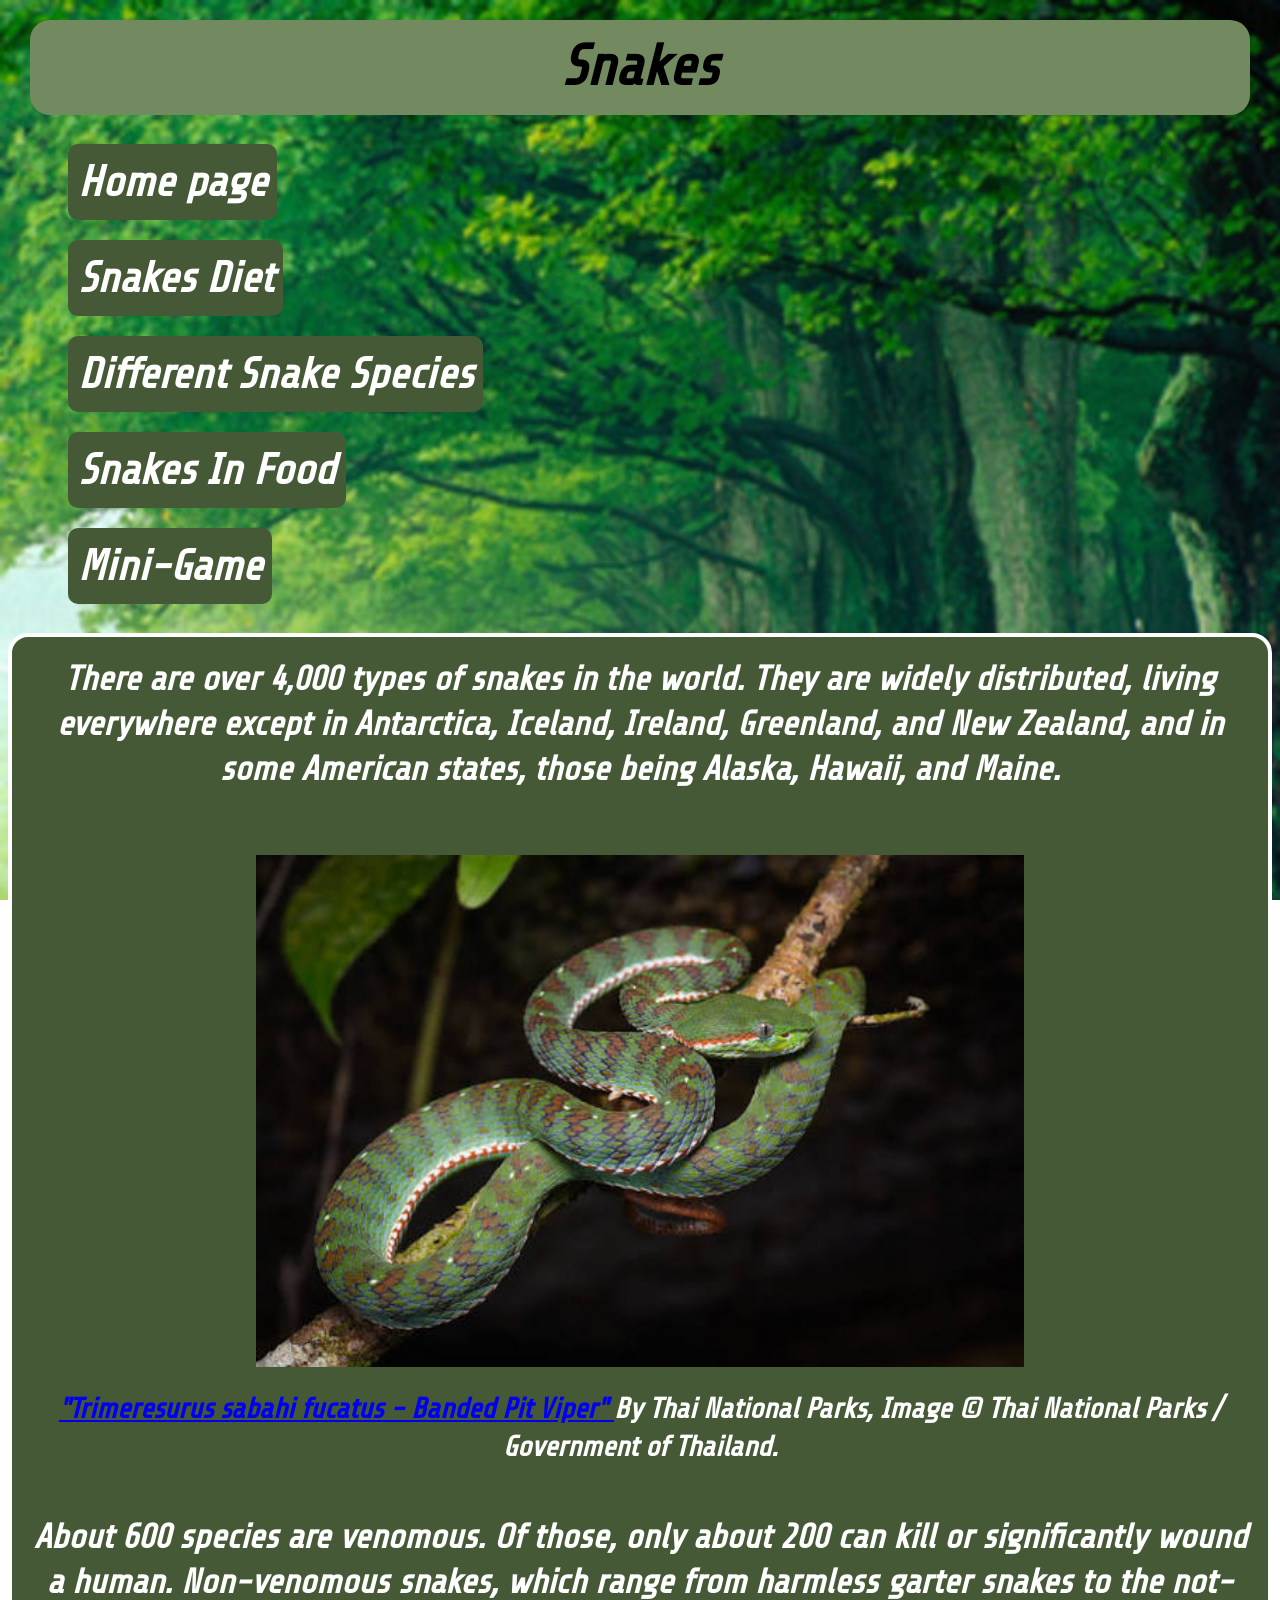
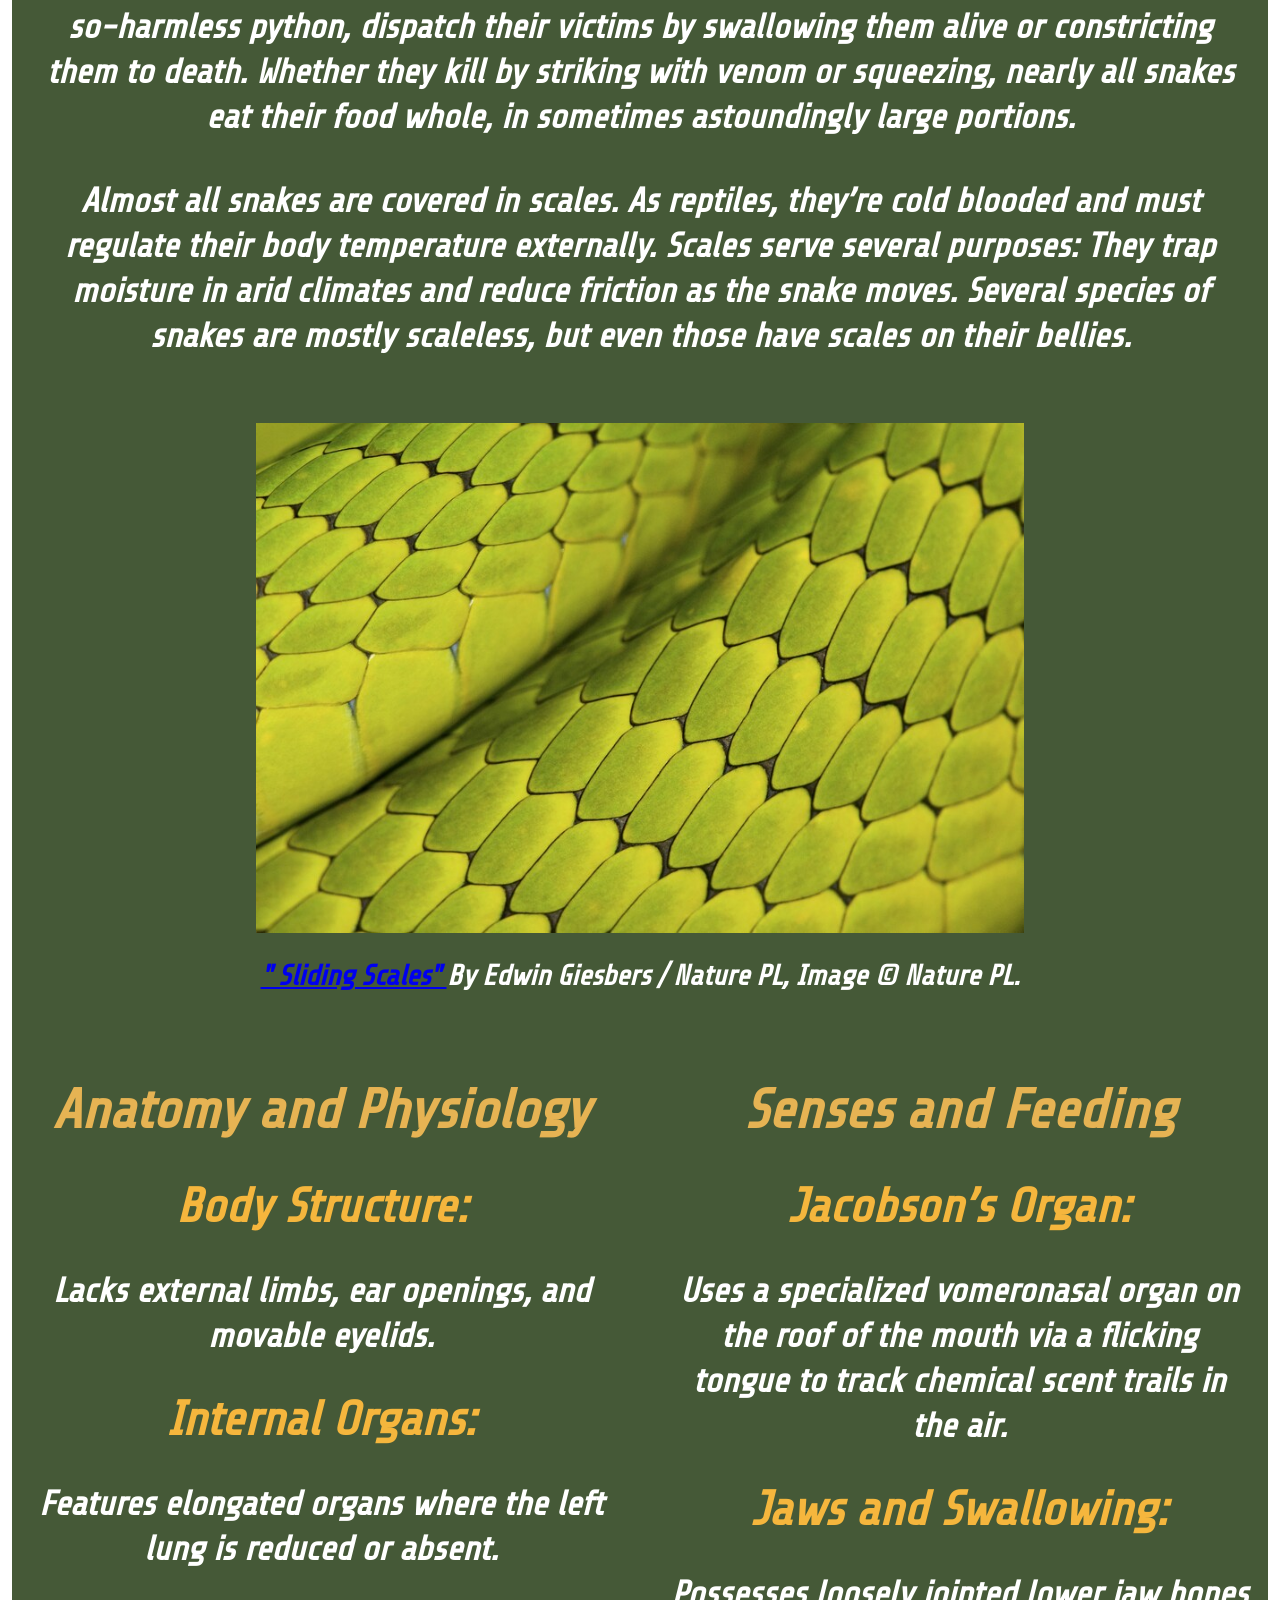
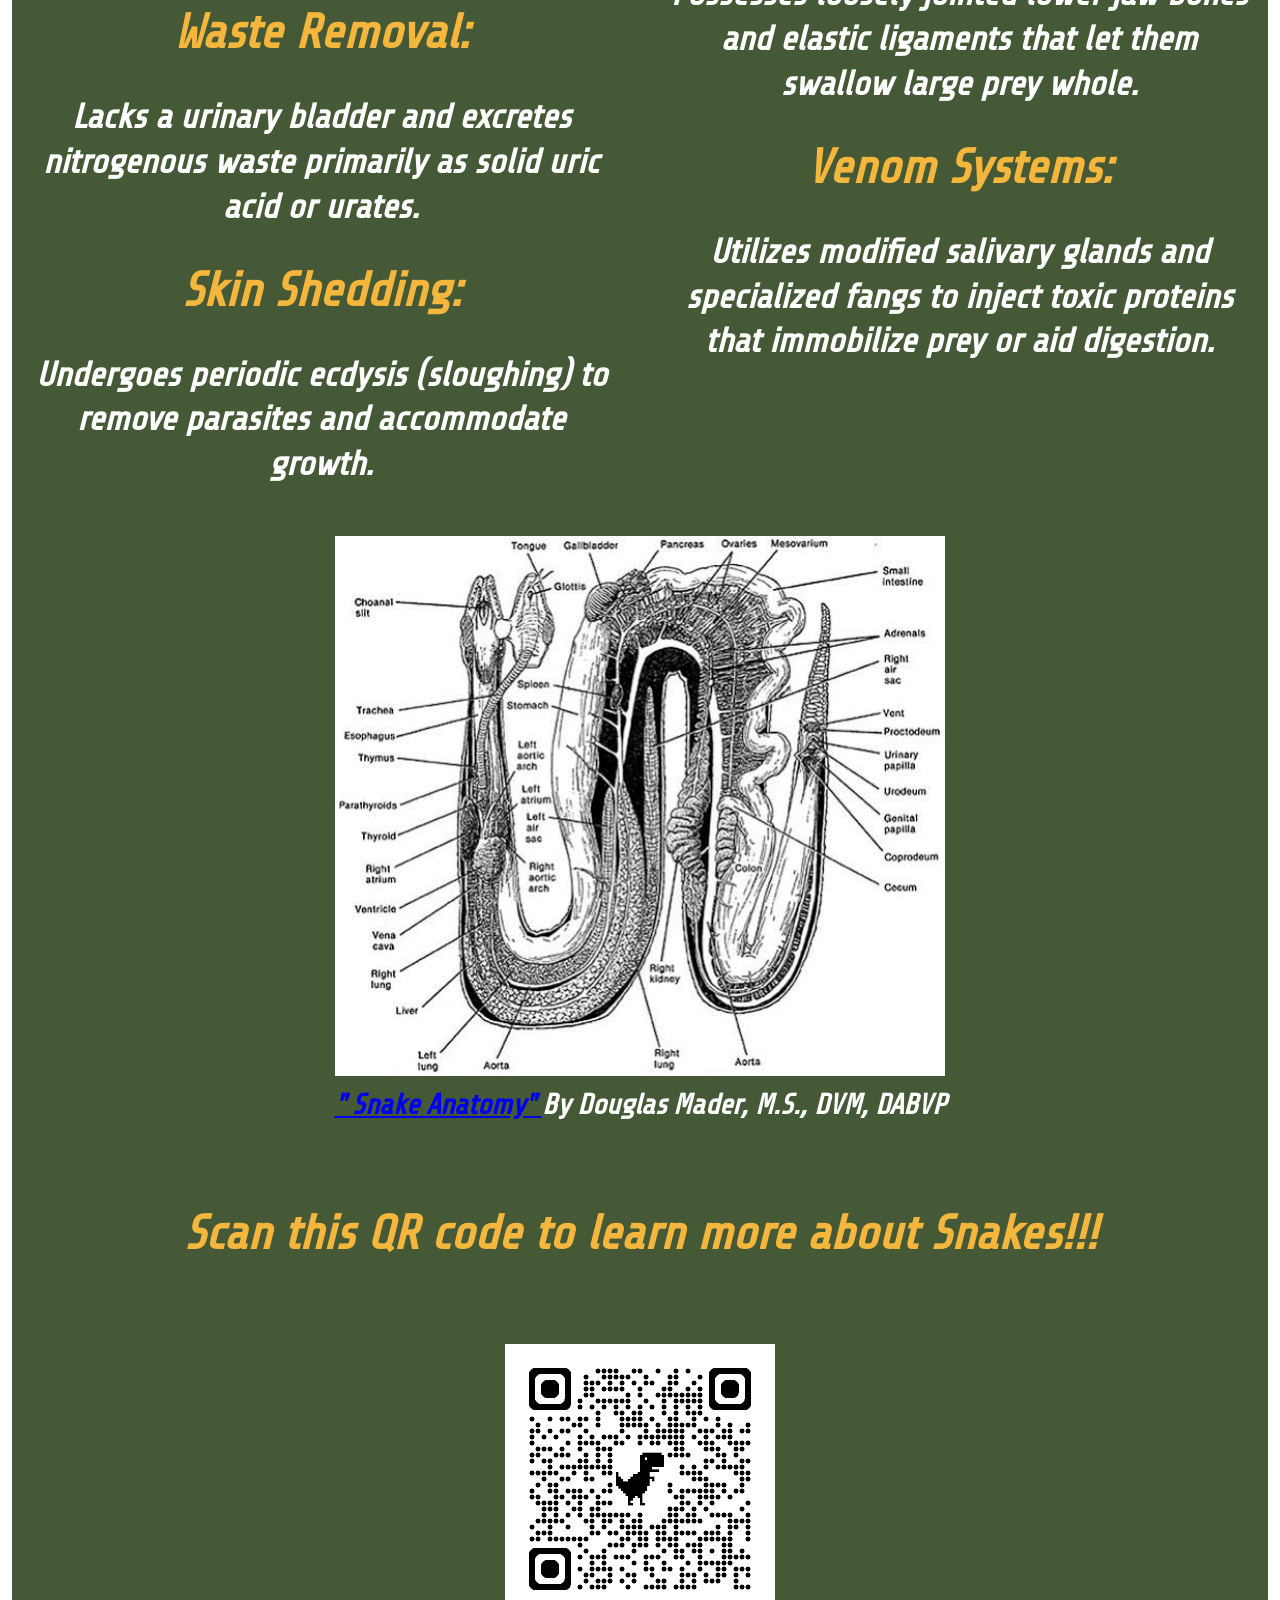
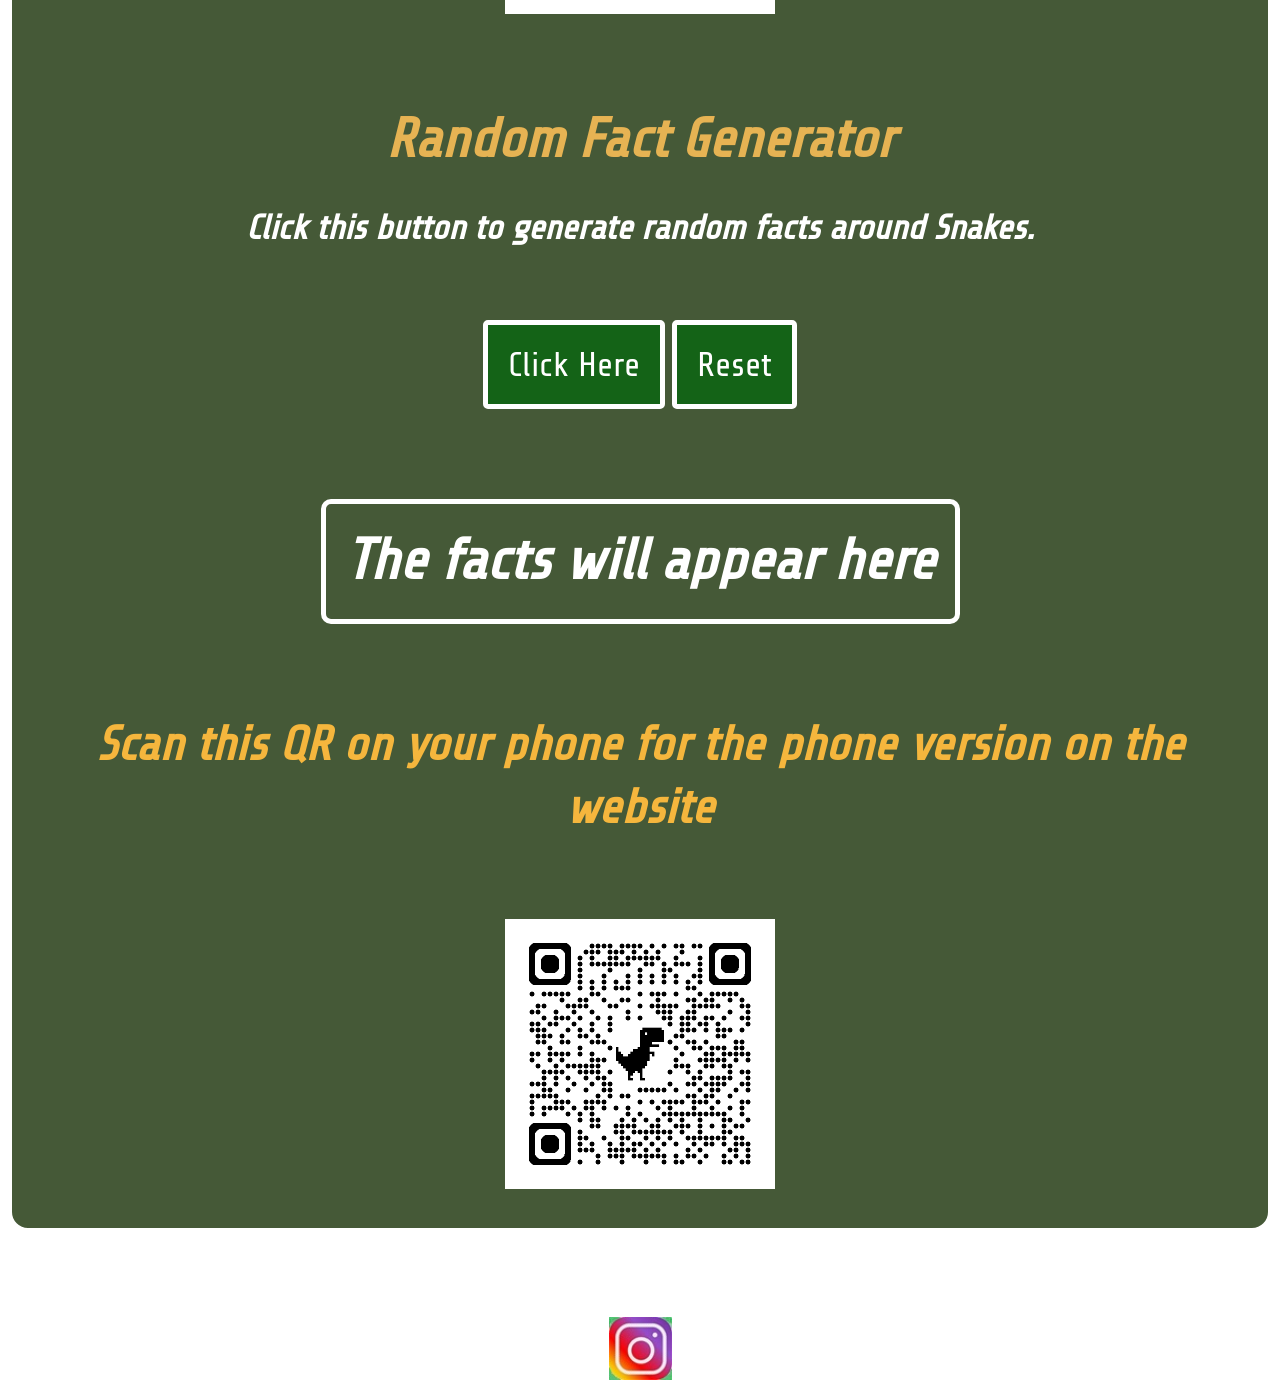
==== commit d2a53fc5: "Add files via upload" ====
--- a/index.html
+++ b/index.html
@@ -15,17 +15,18 @@
 	</header>
 	
 	
-		<nav id="indexnav"> <!--menu system--> 
-			<img id="menuicon" src="images/menucog.png" height="500" alt="dropdown menu icon" title=" Dropdown menu icon">
-			<div class=pagelist>
+	<nav id="indexnav"> <!--menu system--> 
+		<img id="menuicon" src="images/menucog.png" height="500" alt="dropdown menu icon" title=" Dropdown menu icon">
+		<div class=pagelist>
 			<ul>
-			<li><p class=indexpagename id="page0btn">Home page </p></li>
-			<li><p class=indexpagename id="page1btn">Snakes Diet</p></li>
-			<li><p class=indexpagename id="page2btn">Different Snake Species</p></li>
-			<li><p class=indexpagename id="page3btn">Snakes In Food</p></li>
+				<li><p class=indexpagename id="page0btn">Home page </p></li>
+				<li><p class=indexpagename id="page1btn">Snakes Diet</p></li>
+				<li><p class=indexpagename id="page2btn">Different Snake Species</p></li>
+				<li><p class=indexpagename id="page3btn">Snakes In Food</p></li>
+				<li><p class=indexpagename id="page4btn">Mini-Game</p></li>
 			</ul>
-			</div>
-		</nav>
+		</div>
+	</nav>
 		
 	
 	<main id="pagecontainer">
@@ -34,13 +35,9 @@
 				
 			<figure>
 				<picture>
-					<!-- Mobile -->
-					<source media="(max-width: 800px)" srcset="images/Snake1.jpg">
-
-					<!-- Desktop -->
-					<img src="images/Snake1.jpg" height="500" alt="Picture of Snake" title=" Snake">
-				</picture>	
-				<figcaption> <a href="https://www.thainationalparks.com/" target="_blank"> "Trimeresurus sabahi fucatus - Banded pit viper" </a>  By Thai National Parks, Image © Thai National Parks / Government of Thailand.</figcaption>
+					<img src="images/Snakeintro.jpg" height="500" alt="Picture of Snake" title=" Snake">
+				</picture>	
+				<figcaption> <a href="https://www.thainationalparks.com/" target="_blank"> "Trimeresurus sabahi fucatus - Banded Pit Viper" </a>  By Thai National Parks, Image © Thai National Parks / Government of Thailand.</figcaption>
 			</figure>
 
 			<p class=indexparagraph>  About 600 species are venomous. Of those, only about 200 can kill or significantly wound a human. Non-venomous snakes, which range from harmless garter snakes to the not-so-harmless python, dispatch their victims by swallowing them alive or constricting them to death. Whether they kill by striking with venom or squeezing, nearly all snakes eat their food whole, in sometimes astoundingly large portions. </p>
@@ -49,10 +46,6 @@
 
 			<figure>
 				<picture>
-					<!-- Mobile -->
-					<source media="(max-width: 800px)" srcset="images/SnakeScales.jpg">
-
-					<!-- Desktop -->
 					<img src="images/SnakeScales.jpg" height="500" alt="Picture of Snake Scales" title=" SnakeScale">
 				</picture>	
 				<figcaption> <a href="https://atmos.earth/ecological-wisdom/sliding-scales-symbolism-of-snakes/" target="_blank"> " Sliding Scales" </a>  By Edwin Giesbers / Nature PL, Image © Nature PL. </figcaption>
@@ -61,114 +54,81 @@
 			<div class=paragrid>
 			
 				<div class=column1>
-					<p class=indexparagraph>  <span class=Paraheader> Anatomy and Physiology </span> <br> <br> <span class=Parasubheader> Body Structure: </span> <br> Lacks external limbs, ear openings, and movable eyelids. <br> <br> <span class=Parasubheader>  Internal Organs: </span> <br> Features elongated organs where the left lung is reduced or absent. <br> <br> <span class=Parasubheader> Waste Removal: </span> <br> Lacks a urinary bladder and excretes nitrogenous waste primarily as solid uric acid or urates. <br> <br> <span class=Parasubheader> Skin Shedding: </span> <br> Undergoes periodic ecdysis (sloughing) to remove parasites and accommodate growth. </p>
+					<p class=indexparagraph>  <span class=Paraheader> Anatomy and Physiology </span>  <span class=Parasubheader> Body Structure: </span>  Lacks external limbs, ear openings, and movable eyelids.  <span class=Parasubheader>  Internal Organs: </span>  Features elongated organs where the left lung is reduced or absent. <span class=Parasubheader> Waste Removal: </span>  Lacks a urinary bladder and excretes nitrogenous waste primarily as solid uric acid or urates. <span class=Parasubheader> Skin Shedding: </span>  Undergoes periodic ecdysis (sloughing) to remove parasites and accommodate growth. </p>
 				</div>
 
 				<div class=column2>
-					<p class=indexparagraph>  <span class=Paraheader> Senses and Feeding </span> <br> <br> <span class=Parasubheader> Jacobson’s Organ: </span> <br> Uses a specialized vomeronasal organ on the roof of the mouth via a flicking tongue to track chemical scent trails in the air. <br> <br> <span class=Parasubheader> Jaws and Swallowing: </span> <br> Possesses loosely jointed lower jaw bones and elastic ligaments that let them swallow large prey whole. <br> <br> <span class=Parasubheader> Venom Systems: </span> <br> Utilizes modified salivary glands and specialized fangs to inject toxic proteins that immobilize prey or aid digestion. </p>
+					<p class=indexparagraph>  <span class=Paraheader> Senses and Feeding </span>  <span class=Parasubheader> Jacobson’s Organ: </span>  Uses a specialized vomeronasal organ on the roof of the mouth via a flicking tongue to track chemical scent trails in the air.  <span class=Parasubheader> Jaws and Swallowing: </span>  Possesses loosely jointed lower jaw bones and elastic ligaments that let them swallow large prey whole. <span class=Parasubheader> Venom Systems: </span>  Utilizes modified salivary glands and specialized fangs to inject toxic proteins that immobilize prey or aid digestion. </p>
 				</div>
 			
 			</div>
 
-
-			<figure>
-				<picture>
-					<!-- Mobile -->
-					<source media="(max-width: 800px)" srcset="images/Snakebody.jpg">
-
-					<!-- Desktop -->
+			<figure>
+				<picture>
 					<img src="images/Snakebody.jpg" height="800" alt="Picture of Snake Anatomy" title=" SnakeBody">
 				</picture>	
 				<figcaption> <a href="https://reptilesmagazine.com/snake-anatomy/?srsltid=AfmBOooJBzz4ZWO3xFly1gCmYXVyyak6rsiduSUNSJXPDtFCe1zWfAKA" target="_blank"> " Snake Anatomy" </a>  By Douglas Mader, M.S., DVM, DABVP </figcaption>
 			</figure>
 			
-			<p class=indexparagraph>  <br> <span class=Parasubheader> Scan this QR code to learn more about Snakes!!! </span>  <br> </p>
+			<p class=indexparagraph> <span class=Parasubheader> Scan this QR code to learn more about Snakes!!! </span> </p>
 			
 			<figure id="QRcode">
 				<picture>
-					<!-- Mobile -->
-					<source media="(max-width: 800px)" srcset="images/WikiQR.png">
-
-					<!-- Desktop -->
 					<img src="images/WikiQR.png" height="500" alt="QR code to snakes Wikipedia page" title=" Snakes Wikipedia QR code">
 				</picture>	
 			</figure>
 			
 			
-			<p class=indexparagraph> <span class=Paraheader> Random Fact Generator </span> <br> Click this button to generate random facts around Snakes.</p>
-			
-			<p id="FactButton" class=indexparagraph>Click Here</p> 
-			
-			<p id="ResetFacts" class=indexparagraph>Reset</p> 
-		
-			<p id="FactsHere" class=indexparagraph> The facts will appear here </p> 
-			
-			<p class="indexparagraph"> Written by Rian Peh / 白轩伟. Check out my Instagram (Just click on the icon)</p>
-			<a href="https://www.instagram.com/fullybizarree/" target="_blank" class="indexinstagram"><img id="instalogo" src="images/insta.jpg" height="100" alt="instagram_logo" title="instagram_logo"></a>
-
+			<p class=indexparagraph> <span class=Paraheader> Random Fact Generator </span>  Click this button to generate random facts around Snakes.</p>
+			
+			<button id="FactButton" class=indexparagraph>Click Here</button> 
+			
+			<button id="ResetFacts" class=indexparagraph>Reset</button> 
+		
+			<p id="FactsHere" class=indexparagraph> The facts will appear here </p>
+			
+			
+			<p class=indexparagraph id="mobileview"> <span class=Parasubheader> Scan this QR on your phone for the phone version on the website </span> </p>
+			
+			<figure id="QRcode2">
+				<picture>
+					<img src="images/Mobile.png" height="500" alt="QR code for mobile view" title=" Mobile View QR code">
+				</picture>	
+			</figure>
+
+			
+		
 		</div>
 
 
 
 		<div class="page" id="page1">
-			<p class=indexparagraph> <span class=Paraheader> Diet Considerations: </span> <br> Snakes don't need to eat every day. The frequency at which they need to eat is determined by their size and age. <br> <br> <span class=Parasubheader> Some of the things snakes might eat include: </span> <br> Baby mice or rats <br> Adult mice or rats <br> Young birds like chicks <br> </p>
-			<figure>
-				<picture>
-					<!-- Mobile -->
-					<source media="(max-width: 800px)" srcset="images/Snakeeat.jpg">
-
-					<!-- Desktop -->
+			<p class=indexparagraph> <span class=Paraheader> Diet Considerations: </span>  Snakes don't need to eat every day. The frequency at which they need to eat is determined by their size and age. <br> <br> <span class=Parasubheader> Some of the things snakes might eat include: </span> <br> Baby mice or rats <br> Adult mice or rats <br> Young birds like chicks <br> </p>
+			<figure>
+				<picture>
 					<img src="images/Snakeeat.jpg" height="500" alt="Picture of Snake Eating" title=" SnakeEating">
 				</picture>	
 				<figcaption> <a href="https://www.123rf.com/photo_3794636_snake-eating-a-rat.html" target="_blank"> " snake eating a rat" </a>  By aussieflash,  Image © aussieflash  </figcaption>
 			</figure>
 
-			<p class=indexparagraph> <span class=Paraheader> <br> What Can't Snakes Eat? </span> <span class=Parasubheader> <br> Snakes shouldn't be fed: </span>  <br> Fruits  <br> Vegetables <br> Grains <br> Processed foods <br> <br> All snakes are carnivores—they should eat whole prey only as much as possible for a balanced diet. If offering human foods, they typically can’t deviate from raw meats or eggs. <br> <br> <br> </p>
-			
-			<p class=indexparagraph> <span class=Paraheader> Live vs Frozen Prey for Snakes: </span> <br> Frozen prey is the diet of choice for snakes. <br> <br> <span class=Parasubheader> Pros: </span> <br> <br> Safest feeding option <br> More convenient to store <br> Providing live prey incurs ethical concerns  <br> Cost effective <br>Smaller chance of parasite transmission <br> <br> <span class=Parasubheader> Cons: </span> <br> <br> Some snakes, especially when sick, need the movement and smell of live prey to entice them to eat <br> </p>
-			<figure>
-				<picture>
-					<!-- Mobile -->
-					<source media="(max-width: 800px)" srcset="images/Snakefrozen.jpg">
-
-					<!-- Desktop -->
+			<p class=indexparagraph> <span class=Paraheader> What Can't Snakes Eat? </span> <span class=Parasubheader> Snakes can't be fed: </span>  Fruits  <br> Vegetables <br> Grains <br> Processed foods <br> <br> All snakes are carnivores—they should eat whole prey only as much as possible for a balanced diet. If offering human foods, they typically can’t deviate from raw meats or eggs. <br> <br> <br> </p>
+			
+			<p class=indexparagraph> <span class=Paraheader> Live vs Frozen Prey for Snakes: </span>  Frozen prey is the diet of choice for snakes.  <span class=Parasubheader> Pros: </span>  Safest feeding option <br> More convenient to store <br> Providing live prey incurs ethical concerns  <br> Cost effective <br> Smaller chance of parasite transmission  <span class=Parasubheader> Cons: </span>  Some snakes, especially when sick, need the movement and smell of live prey to entice them to eat  </p>
+			<figure>
+				<picture>
 					<img src="images/Snakefrozen.jpg" id="frozenfood" height="500" alt="Picture of frozen snake food" title=" FrozenSnakeFood">
 				</picture>	
 				<figcaption> <a href="https://allanspetcenter.com/the-comprehensive-guide-to-transitioning-your-snake-to-frozen-food/" target="_blank"> " Frozen Snake Food " </a>  By Allan's Pet Center,  Image © Allan's Pet Center  </figcaption>
 			</figure>
 			
-			<p class=indexparagraph> <span class=Paraheader> <br> How to Feed a Snake </span> <br> You’ll want to purchase appropriately sized whole frozen prey from a pet store and keep it stored in a freezer. When feeding day is approaching, transfer the prey you plan to feed to its own bag and move from freezer to the refrigerator to thaw. Food should be ready in 1-2 days. A few hours before planning to feed, take the prey out of the refrigerator so they can come up to room temperature. Make sure you have washed your hands and do not smell like the prey, then transfer your snake from their enclosure to an appropriately sized plastic container with air holes. Place the whole, thawed prey inside with them. Wait for your snake to fully consume their meal before transferring them back to their main enclosure.  In snakes that stress easily and are already reluctant to eat, it may be more appropriate to feed prey in their enclosure </p>
-			<figure>
-				<picture>
-					<!-- Mobile -->
-					<source media="(max-width: 800px)" srcset="images/Snakeeating.jpg">
-
-					<!-- Desktop -->
+			<p class=indexparagraph> <span class=Paraheader>  How to Feed a Snake </span>  You’ll want to purchase appropriately sized whole frozen prey from a pet store and keep it stored in a freezer. When feeding day is approaching, transfer the prey you plan to feed to its own bag and move from freezer to the refrigerator to thaw. Food should be ready in 1-2 days. A few hours before planning to feed, take the prey out of the refrigerator so they can come up to room temperature. Make sure you have washed your hands and do not smell like the prey, then transfer your snake from their enclosure to an appropriately sized plastic container with air holes. Place the whole, thawed prey inside with them. Wait for your snake to fully consume their meal before transferring them back to their main enclosure.  In snakes that stress easily and are already reluctant to eat, it may be more appropriate to feed prey in their enclosure </p>
+			<figure>
+				<picture>
 					<img src="images/Snakeeating.jpg" height="500" alt="Picture of teaching snake how to eat" title="Teaching Snake How To Eat">
 				</picture>	
 				<figcaption> <a href="https://www.wikihow.pet/Feed-a-Snake" target="_blank"> " How to feed your snake " </a>  By Wikihow.pet,  Image ©  Wikihow.pet  </figcaption>
 			</figure>
-			
-			
-			<br> <br> <p class=indexparagraph> <span class=Paraheader> Snake Mini-Game </span> </p> <br> 
-			
-			<p class=indexparagraph> <span class=Parasubheader> The game goes like this. You control the snake using A and D and can go right or left. avoid the hazards and collect the mouse. </span> </p> <br> <br>
-			
-			<button class=indexparagraph id="gamestartbutton"> Start Game </button> 
-			
-			<div id="Minigame">
-			
-			
-				<div id="playercontrol"> </div>
-				
-				
-				
-			</div>
-			
-			
-			<br> <p class="indexparagraph"> Written by Rian Peh / 白轩伟. Check out my Instagram (Just click on the icon)</p>
-			<a href="https://www.instagram.com/fullybizarree/" target="_blank" class="indexinstagram"><img id="instalogo" src="images/insta.jpg" height="100" alt="instagram_logo" title="instagram_logo"></a>
-			
+				
 		</div>
 		
 		
@@ -179,13 +139,9 @@
 			
 			<div class=paragrid2>
 				<div id="page2indexpara1">
-					<p class=indexparagraph> <span class=Paraheader> 1. King Cobra </span> <br> The King Cobra is the longest venomous snake in the world, reaching lengths of up to 5.5 meters. It lives in forests across South and Southeast Asia. Unlike most snakes, the king cobra mainly eats other snakes, including venomous ones. Its scientific name, Ophiophagus, means "snake eater." When threatened, it raises the front part of its body, spreads its hood, and hisses loudly to warn predators. Although its venom is very powerful, king cobras typically avoid humans unless they feel threatened. </p>
+					<p class=indexparagraph> <span class=Paraheader> 1. King Cobra </span>  The King Cobra is the longest venomous snake in the world, reaching lengths of up to 5.5 meters. It lives in forests across South and Southeast Asia. Unlike most snakes, the king cobra mainly eats other snakes, including venomous ones. Its scientific name, Ophiophagus, means "snake eater." When threatened, it raises the front part of its body, spreads its hood, and hisses loudly to warn predators. Although its venom is very powerful, king cobras typically avoid humans unless they feel threatened. </p>
 					<figure id="page2indexpara1photo" >
 						<picture>
-							<!-- Mobile -->
-							<source media="(max-width: 800px)" srcset="images/Kingcobra.jpg">
-
-							<!-- Desktop -->
 							<img src="images/Kingcobra.jpg" height="400" alt="Picture of King Cobra" title="King Cobra">
 						</picture>	
 					<figcaption> <a href="https://www.wikihow.pet/Feed-a-Snake" target="_blank"> " The Mystical King Cobra and Coffee Forests " </a>  By Dr. Anand Titus and Geeta N Pereira, Under the Creative Commons Attribution-Share Alike 2.0 Generic license </figcaption>
@@ -195,13 +151,9 @@
 			
 				
 				<div id="page2indexpara2">
-					<p class=indexparagraph> <span class=Paraheader>2. Green Anaconda </span> <br> The Green Anaconda is one of the heaviest snakes worldwide. It is native to the swamps, rivers, and wetlands of South America, where it can grow longer than 9 meters and weigh over 200 kilograms. Anacondas are non-venomous constrictors. They kill prey by wrapping their strong bodies around animals and tightening until the prey can no longer breathe. Their diet includes fish, birds, capybaras, caimans, and occasionally deer. </p>
+					<p class=indexparagraph> <span class=Paraheader>2. Green Anaconda </span> The Green Anaconda is one of the heaviest snakes worldwide. It is native to the swamps, rivers, and wetlands of South America, where it can grow longer than 9 meters and weigh over 200 kilograms. Anacondas are non-venomous constrictors. They kill prey by wrapping their strong bodies around animals and tightening until the prey can no longer breathe. Their diet includes fish, birds, capybaras, caimans, and occasionally deer. </p>
 					<figure id="page2indexpara1photo2">
 						<picture>
-							<!-- Mobile -->
-							<source media="(max-width: 800px)" srcset="images/GreenAnaconda.jpg">
-
-							<!-- Desktop -->
 							<img src="images/GreenAnaconda.jpg" height="600" alt="Picture of Green Anaconda" title=" Picture of Green Anaconda">
 						</picture>	
 						<figcaption> <a href="https://www.henryvilaszoo.gov/animal/green-anaconda/" target="_blank"> "Green Anaconda" </a>  By Henry Vilas Zoo, Image © Henry Vilas Zoo.</figcaption>
@@ -212,13 +164,9 @@
 				
 
 				<div id="page2indexpara3">
-					<p class=indexparagraph> <span class=Paraheader> 3. Ball Python </span> <br> The Ball Python is a small, non-venomous snake that are found in West and Central Africa. It usually grows between 1 - 1.5 meters. This species is named for its defensive habit of curling into a tight ball when scared. Ball pythons are gentle and relatively easy to care for. Due to these reasons, they have become one of the most popular pet snakes in the world. They primarily hunt rodents and birds through constriction. </p>
+					<p class=indexparagraph> <span class=Paraheader> 3. Ball Python </span> The Ball Python is a small, non-venomous snake that are found in West and Central Africa. It usually grows between 1 - 1.5 meters. This species is named for its defensive habit of curling into a tight ball when scared. Ball pythons are gentle and relatively easy to care for. Due to these reasons, they have become one of the most popular pet snakes in the world. They primarily hunt rodents and birds through constriction. </p>
 					<figure id="page2indexpara1photo3">
 						<picture>
-							<!-- Mobile -->
-							<source media="(max-width: 800px)" srcset="images/BallPython.jpg">
-
-							<!-- Desktop -->
 							<img src="images/BallPython.jpg" height="400" alt="Picture of a Ball Python" title=" Picture of Ball Python">
 						</picture>	
 						<figcaption> <a href="https://commons.wikimedia.org/wiki/File:Ball_python_lucy.JPG" target="_blank"> "Ball Python" </a>  By HCA,  Image © HCA.</figcaption>
@@ -228,14 +176,10 @@
 				
 
 				<div id="page2indexpara4">
-					<p class=indexparagraph> <span class=Paraheader> 4. Black Mamba </span> <br> The Black Mamba is one of Africa's most feared snakes. Despite its name, it is usually gray or olive-colored as the name refers to the dark inside of its mouth. Black mambas can grow over 4 meters long and are among the fastest snakes, able to move at around 20 km/h over short distances. Their venom targets the nervous system and can be deadly without quick medical attention. However, they typically prefer to flee rather than confront people. </p>
+					<p class=indexparagraph> <span class=Paraheader> 4. Black Mamba </span> The Black Mamba is one of Africa's most feared snakes. Despite its name, it is usually gray or olive-colored as the name refers to the dark inside of its mouth. Black mambas can grow over 4 meters long and are among the fastest snakes, able to move at around 20 km/h over short distances. Their venom targets the nervous system and can be deadly without quick medical attention. However, they typically prefer to flee rather than confront people. </p>
 					
 					<figure id="page2indexpara1photo4">
 						<picture>
-							<!-- Mobile -->
-							<source media="(max-width: 800px)" srcset="images/BlackMamba.jpg">
-
-							<!-- Desktop -->
 							<img src="images/BlackMamba.jpg" height="400" alt="Picture of a Black Mamba" title=" Picture of Black Mamba">
 						</picture>	
 						<figcaption> <a href="https://commons.wikimedia.org/wiki/File:Dendroaspis_polylepis_(14).jpg" target="_blank"> "Dendroaspis polylepis" </a>  By TimVickers,  Image © TimVickers.</figcaption>
@@ -247,13 +191,9 @@
 
 
 				<div id="page2indexpara5">
-					<p class=indexparagraph> <span class=Paraheader> 5. Corn Snake </span> <br> The Corn Snake is a harmless, non-venomous species found in the southeastern United States. Adult corn snakes usually range in size between 1.2 and 1.8 meters. These snakes are excellent climbers and help farmers control rodent populations. Their striking orange, red, and black patterns have also made them popular pets. They kill prey through constriction and pose no major threat to humans.</p>
+					<p class=indexparagraph> <span class=Paraheader> 5. Corn Snake </span> The Corn Snake is a harmless, non-venomous species found in the southeastern United States. Adult corn snakes usually range in size between 1.2 and 1.8 meters. These snakes are excellent climbers and help farmers control rodent populations. Their striking orange, red, and black patterns have also made them popular pets. They kill prey through constriction and pose no major threat to humans.</p>
 					<figure id="page2indexpara1photo5">
 						<picture>
-							<!-- Mobile -->
-							<source media="(max-width: 800px)" srcset="images/CornSnake.jpg">
-
-							<!-- Desktop -->
 							<img src="images/CornSnake.jpg" height="530" alt="Picture of a Corn Snake" title=" Picture of Corn Snake">
 						</picture>	
 						<figcaption> <a href="https://commons.wikimedia.org/wiki/File:CornSnake.jpg" target="_blank"> "Corn Snake" </a>  By Ethan Porcaro,  Image © Ethan Porcaro.</figcaption>
@@ -299,53 +239,67 @@
 			
 				<button id="quizbtnSubmit">Submit Quiz</button> 
 				
-				<button id="quizreset">Reset Quiz </button> 
+				<button id="quizresetbtn">Reset Quiz </button> 
 				<p class=Parasubheader id="scorebox">Not submitted</p> 
 				
-				
-				<p class="indexparagraph"> Written by Rian Peh / 白轩伟. Check out my Instagram (Just click on the icon)</p>
-				<a href="https://www.instagram.com/fullybizarree/" target="_blank" class="indexinstagram"><img id="instalogo" src="images/insta.jpg" height="100" alt="instagram_logo" title="instagram_logo"></a>
-
-			
 		</div>
 
 
 
 		<div class="page" id="page3">
-			<p class=indexparagraph> <span class=Paraheader> Snake Soup </span> <br> <br> Snake soup is one of Hong Kong’s most storied dishes. Tracing its origins back over 2,000 years to ancient China, it’s considered both a delicacy and a form of traditional medicine, with early records suggesting that snake meat has health benefits. The dish became particularly popular in the southern provinces, including Guangdong. <br> <br> When Hong Kong developed as a port city in the 19th and 20th centuries, waves of migrants from Guangdong brought their food traditions with them, including snake soup. It was often made with up to five species of snakes, symbolizing wealth and abundance. Over time, it became a seasonal staple sold in specialized shops, particularly during autumn and winter. <br> <br> </p>
+			<p class=indexparagraph> <span class=Paraheader> Snake Soup </span> Snake soup is one of Hong Kong’s most storied dishes. Tracing its origins back over 2,000 years to ancient China, it’s considered both a delicacy and a form of traditional medicine, with early records suggesting that snake meat has health benefits. The dish became particularly popular in the southern provinces, including Guangdong. <br> <br> When Hong Kong developed as a port city in the 19th and 20th centuries, waves of migrants from Guangdong brought their food traditions with them, including snake soup. It was often made with up to five species of snakes, symbolizing wealth and abundance. Over time, it became a seasonal staple sold in specialized shops, particularly during autumn and winter. </p>
 			<p class=indexparagraph> Despite its humble appearance, snake soup is a labor-intensive dish. Traditionally, multiple types of snakes, such as water snakes, rat snakes, and cobras, are used to create a complex flavor profile. Today, due to regulations and availability, recipes vary, but the principle ingredients remain the same. <br> Snake meat is carefully cleaned and boiled, then shredded into fine, delicate strands. Oftentimes, the meat is shredded in such a way that first-time eaters mistake it for chicken or fish. <br> <br> The broth is equally important. It’s normally made by simmering pork bones, chicken, dried seafood, ginger, dried orange peel, lemongrass, dried mushrooms, and more Chinese herbs for several hours to develop a savory base. Then, the shredded snake meat is added to the broth along with thickening agents like cornstarch or ground almonds, giving the soup its signature, slightly viscous texture. The final touch often includes chrysanthemum leaves, thin strips of egg, and sometimes fried wonton crisps or lemon leaves for garnish. <br> <br> </p>
-			<p class=indexparagraph> <span class=Parasubheader> Cultural significance </span> <br> <br>  Snake soup is considered a warming food in the framework of traditional Chinese medicine, meaning it helps restore internal heat during colder months — hence its popularity from late autumn through winter. <br> The dish is also associated with strength and vitality. Snake meat is believed to improve circulation, nourish the skin, and boost overall energy. <br> Beyond the purported nutritional benefits, snake soup carries a sense of nostalgia and heritage in Hong Kong. <br> </p>
-			<figure>
-				<picture>
-					<!-- Mobile -->
-					<source media="(max-width: 800px)" srcset="images/SnakeSoup.jpg">
-
-					<!-- Desktop -->
+			<p class=indexparagraph> <span class=Paraheader> Cultural significance </span>  Snake soup is considered a warming food in the framework of traditional Chinese medicine, meaning it helps restore internal heat during colder months — hence its popularity from late autumn through winter. <br> The dish is also associated with strength and vitality. Snake meat is believed to improve circulation, nourish the skin, and boost overall energy. <br> Beyond the purported nutritional benefits, snake soup carries a sense of nostalgia and heritage in Hong Kong. <br> </p>
+			<figure>
+				<picture>
 					<img src="images/SnakeSoup.jpg" height="530" alt="Picture of Snake Soup" title=" Picture of Snake Soup">
 				</picture>	
 				<figcaption> <a href="https://commons.wikimedia.org/wiki/File:CornSnake.jpg" target="_blank"> "Snake Soup" </a>  By  Food & Wine / Breana Killeen,  Image ©  Food & Wine / Breana Killeen.</figcaption>
 			</figure>
 			
 			
-			<p class=indexparagraph> <span class=Paraheader> <br><br> Snake Curry </span> <br> <br> Found in some regions of India and Southeast Asia. <br> Snake meat is cooked in a spicy curry with onions, tomatoes, garlic, ginger, and local spices. It is typically served with rice or flatbread. <br> Snake meat is generally high in protein and low in fat. People describe its taste as being similar to chicken, frog legs, or firm white fish, depending on species and how it is cooked.</p>
-			<figure>
-				<picture>
-					<!-- Mobile -->
-					<source media="(max-width: 800px)" srcset="images/SnakeCurry.jpg">
-
-					<!-- Desktop -->
+			<p class=indexparagraph> <span class=Paraheader>  Snake Curry </span>  Found in some regions of India and Southeast Asia. <br> Snake meat is cooked in a spicy curry with onions, tomatoes, garlic, ginger, and local spices. It is typically served with rice or flatbread. <br> Snake meat is generally high in protein and low in fat. People describe its taste as being similar to chicken, frog legs, or firm white fish, depending on species and how it is cooked.</p>
+			<figure>
+				<picture>
 					<img src="images/SnakeCurry.jpg" height="530" alt="Picture of Snake Curry" title=" Picture of Snake Curry">
 				</picture>	
 				<figcaption> <a href="https://sandyathome.com/hyderabadi-snake-gourd-salan-how-to-make-potlakaya-salan-recipe/" target="_blank"> "Snake Curry" </a>  By Sandhya's Recipes, Image © Sandhya's Recipes</figcaption>
 			</figure>
 			
+		</div>
+		
+		
+		<div class="page" id="page4">
+		
+			<p class=indexparagraph> <span class=Paraheader> Snake Mini-Game </span> </p> 
+			
+			<p class=indexparagraph>  The game goes like this. You control the snake (using A and D and W for PC and the buttons for mobile) and can go right or left and jump. Avoid the hazards and get to the end to win. Press (R on PC or the reset button on mobile) to reset </p> 
+			
+			
+	
+			
+			<div id="Minigame">
+				<p id="gamestatus"> Not Running </p> 
+				<div id="playercontrol"> </div>
+				<div id="Rock"></div>
+				
+				
+				
+			</div>
+			
+			<button class=indexparagraph id="gamestartbutton"> Start Game </button> 
+			<button class=indexparagraph id="mobilegameleft"> Move Left </button> 
+			<button class=indexparagraph id="mobilegameright"> Move Right </button> 
+			<button class=indexparagraph id="mobilegamejump"> Jump </button> 
+			<button class=indexparagraph id="mobilegamereset"> Reset </button> 
+			
+		</div>
+		
+		<footer>
 			<p class="indexparagraph"> Written by Rian Peh / 白轩伟. Check out my Instagram (Just click on the icon)</p>
 			<a href="https://www.instagram.com/fullybizarree/" target="_blank" class="indexinstagram"><img id="instalogo" src="images/insta.jpg" height="100" alt="instagram_logo" title="instagram_logo"></a>
-		</div>
-
-			
-
-
+		</footer>
+		
 	</main>
 	
 	
--- a/style.css
+++ b/style.css
@@ -16,7 +16,7 @@
 
 /* This is for the index tab */
 
-/*if the screen width is between 768px and 1280px , will use this layout*/
+/*if the screen width is above 800px , will use this layout*/
 .indexbody
 {
 	font-family: 'CustomFont4', serif;
@@ -25,31 +25,15 @@
 	font-style: italic;
 	line-height: 1.3;
 	text-align: center;
+	/*forces the browser to include an element's padding and border within its total specified width and height.*/
 	box-sizing:border-box;
 }
 
 img
 {
-height: 60vh;
-width: 60vw;
-object-fit: contain;		
-}
-
-.page 
-{
-	/* position: absolute; removes an element from the normal document flow and allows you to place it exactly where you want using properties like top, left, right, and bottom */
-	position: absolute;
-    opacity: 0;
-	/* visibility: hidden makes the element completely invisible and not interactable while forcing it to retain its original physical space and layout */
-    visibility: hidden;
-	/* transition: opacity 0.5s; makes it so that whenever the opacity changes, the change doesn't happen immediately instead the change occurs over 0.5 seconds, making it have a smooth transition and making it look like a smooth animation."*/
-    transition: opacity 0.5s;
-}
-
-.active 
-{
-    opacity: 1;
-    visibility: visible;
+	height: 60vh;
+	width: 60vw;
+	object-fit: contain;		
 }
 
 
@@ -63,10 +47,21 @@
 }
 
 
-#page0{color:white; background: #455937; border: 4px solid white; border-radius: 20px;}
-#page1{color:white; background: #455937; border: 4px solid white; border-radius: 20px;}
-#page2{color:white; background:#455937; border: 4px solid white; border-radius: 20px;}
-#page3{color:white; background:#455937; border: 4px solid white; border-radius: 20px;}
+#page0,
+#page1,
+#page2,
+#page3,
+#page4
+{
+	grid-column: 1 / 31;
+	grid-row: 1 / 10;
+	height:  auto;
+	width: auto;
+	color:white; 
+	background:#455937; 
+	border: 4px solid white; 
+	border-radius: 20px;	
+}
 
 
 #hamIcon{display:none;}
@@ -87,6 +82,7 @@
 
 #indexnav ul li
 {
+	/* removes bullet points from the list */
 	list-style-type: none;
 }
 
@@ -95,7 +91,6 @@
 {
 	display: none;
 }
-
 
 
 .indexpagename
@@ -110,34 +105,41 @@
 	
 }
 
+footer
+{
+	
+	grid-column: 1 / 31;
+	
+}
+
+
 .indexparagraph
 {
 	color: white;
-	font-size: 1.3em;
+	font-size: 1.2em;
 	margin: auto;
 	padding: 20px; 
 	width: fit-content;
 }
 
+
 .Paraheader
 {
 	color: #E6B353;
-	font-size: 1.8em;
-}
+	font-size: 1.6em;
+	display: block;
+	margin:30px auto;
+}
+
 
 .Parasubheader
 {
 	color:#F5B63D;
 	font-size: 1.4em;
-}
-
-#page0
-{
-	grid-column: 1 / 31;
-	grid-row: 1 / 10;
-	height:  auto;
-	width: auto;
-}
+	margin: 30px auto;
+	display: block;
+}
+
 
 #FactButton
 {
@@ -145,15 +147,19 @@
 	border: 5px solid white;
 	border-radius: 5px;
 	margin: 50px auto;
-}
+	font-family: 'CustomFont4', serif;
+}
+
 
 #ResetFacts
 {
 	background:#146317;
 	border: 5px solid white;
 	border-radius: 5px;
-	margin: 50px auto;	
-}
+	margin: 50px auto;
+	font-family: 'CustomFont4', serif;
+}
+
 
 #FactsHere
 {
@@ -165,12 +171,25 @@
 	margin: 40px auto;
 }
 
+
 #QRcode img
 {
 	height:30vh;
 	width: 30vw;
 }
 
+
+#mobileview
+{
+	display:block;	
+}
+
+
+#QRcode2 img
+{
+	height:30vh;
+	width: 30vw;
+}
 
 
 .paragrid
@@ -189,23 +208,13 @@
 
 }
 
+
 .column2
 {
 	
 	text-align: center;
 }
 
-
-
-#page1
-{
-	
-	grid-column: 1 / 31;
-	grid-row: 1 / 10;
-	height:  auto;
-	width: auto;
-	
-}
 
 #gamestartbutton
 {
@@ -221,34 +230,83 @@
 {
 	/* position: relative keeps the element in the normal page layout, but also allows you to move it relative to where it would normally be. Meaning that even if the element is moved, the original space is still reserved and other elements behave as if the element never moved.*/
 	/* the posistion: relative; also helps act as a ancestor to the position: absolute; in the player control, as position: absolute; looks for the nearest ancestor that has position: relative or absolute. This helps make the player positioned inside the game box and not relative to the whole webpage. Without the position: relative; in #Minigame, the player could be positioned relative to the page and outside the game area*/
-	position: relative;
-	background: white;
-	border: 5px solid black;
-	border-radius: 10px;
-	height: 800px;
+	position: relative; 
+	width: 90%;
+    height: 200px;
+    border: 1px solid black;
 	margin: auto;
-	width:  500px;
-}
+	background: grey;
+}
+
 
 #playercontrol
 {
+	 width: 40px;
+	 height: 40px;
+	 background-image:url("images/spritesheet.png");
+	 /* Does not repeat the image if image size is too small, only draws the image once*/
+	 background-repeat: no-repeat;
+	 /*Scale the entire image so it fits inside the element while keeping its original proportions when the image size is bigger than the element size.*/
+     background-size: contain;
+	 /*300% width makes the background image 3 times wider than the element and 100% height makes the background exactly the same height as the element. */
+	 /* I multiplied the background by 300% even though I only have 2 frames as it causes a blank space to be formed after frame 2 where frame 3 is supposed to be, resulting in frame 1 and 2 being strecthed, making it look thicker */
+	 background-size:300% 100%;
+	 /* completely removes an element from the normal document flow. It allows you to place the element exactly where you want it without creating blank space or affecting surrounding elements. */
+	 position: absolute;  
+	 left: 0%;
+	 bottom: 0%;
+	 /* ease-out starts moving fast and slows down as it reaches the end. */
+	 transition: bottom 0.05s ease-out;
+}
+
+
+#Rock
+{
+	width: 50px;
+	height: 50px;
 	position: absolute;
-	background: red;
-	width:100px;
-	height:50px;
-	left: 40%;
-}
-
-
-#page2
-{
-	
-	grid-column: 1 / 31;
-	grid-row: 1 / 10;
-	height: auto;
-	width: auto;
-	
-}
+	border-radius: 25%;
+	right: 0%;
+	/* makes the rock sit at the bottom of the game container*/
+	bottom: -4%;
+	background-image:url("images/Rock.png");
+	background-size:contain;
+}
+
+/* makes it so that the buttons don't show up for PC screen*/
+#mobilegameleft
+{
+	display: none;
+}
+
+
+#mobilegameright
+{
+	display: none;
+}
+
+
+#mobilegamejump
+{
+	display:none;
+}
+
+
+
+#mobilegamereset
+{
+	display:none;	
+}
+
+
+#gamestatus
+{
+	color:#F5B63D;
+	font-size: 1.4em;
+	margin: 30px auto;
+	display: block;
+}
+	
 
 
 .paragrid2
@@ -256,9 +314,8 @@
 	display: grid;
     grid-template-columns: 1fr 1fr 1fr 1fr 1fr 1fr 1fr 1fr 1fr 1fr 1fr 1fr 1fr 1fr 1fr 1fr 1fr 1fr 1fr 1fr;
 	grid-template-rows: auto auto auto auto auto;
-
-	
-}
+}
+
 
 #page2indexpara1
 {
@@ -269,6 +326,7 @@
 	
 }
 
+
 #page2indexpara2
 {
 	
@@ -278,6 +336,7 @@
 	
 }
 
+
 #page2indexpara3
 {
 	
@@ -287,6 +346,7 @@
 	
 }
 
+
 #page2indexpara4
 {
 	
@@ -295,6 +355,7 @@
 	font-size: 95%;
 }
 
+
 #page2indexpara5
 {
 	
@@ -303,12 +364,14 @@
 	font-size: 90%;
 }
 
+
 #page2indexpara1photo
 {
 	grid-column: 1 / 9;
 	grid-row: 2 / 3;
 }
 
+
 #page2indexpara1photo img
 {
 	width: 70%;
@@ -354,12 +417,14 @@
 	
 }
 
+
 #page2indexpara1photo4 img
 {
 	width: 70%;
 	height: 70%;
 }
 
+
 #page2indexpara1photo5
 {
 	
@@ -368,11 +433,13 @@
 	
 }
 
+
 #page2indexpara1photo5 img
 {
 	width: 50%;
 	height: 50%;
 }
+
 
 #quizbtnSubmit
 {
@@ -386,10 +453,19 @@
 	height: 10vh;
 	font-family: 'CustomFont4', serif;
 	font-size: 0.8em;
-}
-
-
-#quizreset
+	transition: 0.5s;
+	
+}
+
+#quizbtnSubmit:hover
+{
+	height: 7vh;
+	width: 7vw;
+	font-size: 0.7em;	
+}
+
+
+#quizresetbtn
 {
 	color: white;
 	background:#146317;
@@ -401,30 +477,28 @@
 	height: 10vh;
 	font-family: 'CustomFont4', serif;
 	font-size: 0.8em;
-}
-
-
-
-#page3
-{
-	
-	grid-column: 1 / 31;
-	grid-row: 1 / 10;
-	height:  auto;
-	width: auto;
-}
-
-
-#instalogo
+	transition: 0.5s;
+}
+
+#quizresetbtn:hover
 {
 	height: 7vh;
 	width: 7vw;
-	
-}
+	font-size: 0.7em;	
+}
+
+
+#instalogo
+{
+	height: 7vh;
+	width: 7vw;
+	
+}
+
 
 /* menuicon is the name for this CSS animation*/
 @keyframes menuicon{
-0%{rotate:0}
+0%{rotate:0deg}
 10%{rotate:36deg}
 20%{rotate:72deg}
 30%{rotate:108deg}
@@ -437,9 +511,10 @@
 100%{rotate:360deg}
 }
 
+
 /* menuiconreverse is the name for this CSS animation*/
 @keyframes menuiconreverse{
-0%{rotate:0}
+0%{rotate:0deg}
 10%{rotate:-36deg}
 20%{rotate:-72deg}
 30%{rotate:-108deg}
@@ -452,21 +527,44 @@
 100%{rotate:-360deg}
 }
 
+
 /* this stores the menuicon animation into a class and makes it animate over 0.5 seconds */
 .anim1{animation: menuicon 0.5s;}
 
+
 /* this stores the menuiconreverse animation into a class and makes it animate over 0.5 seconds */
 .anim2{animation: menuiconreverse 0.5s;}
 
 
 @media (max-width: 800px) 
 {
+	
+	.indexbody
+	{
+		font-size: 1.5em;
+		margin: auto;
+		width: 100%;
+	}
+	
+	#page4
+	{
+		
+		height: 1500px;
+
+	}
+	
+	.Paraheader
+	{
+		margin: 5px auto;
+	}
+	
+
 	#menuicon
 	{
 		display: block;
 		width: 30%;
 		height: 30%;
-		margin: auto;
+		margin: 20px auto;
 	}
 	
 	
@@ -482,42 +580,41 @@
 	
 	.pagelist
 	{
-		
 		display: none;
-		
 	}
 	
 	
 	.dropdownclass
 	{
-		
 		display: grid;
-		
-	}
-	
-	
+	}
+	
+	
+
 	img
 	{
-		height: 80vh;
-		width: 80vw;	
+		height: 100%;
+		width: 100%;	
 	}	
 	
 	
 	#QRcode img
 	{
-	height:40vh;
-	width: 40vw;
-	}
-	
-	
-	.indexbody
-	{
-		font-size: 1.5em;
-		margin-left: auto;
-		margin-right: auto;
-	}
-	
-	
+		height:70%;
+		width: 60%;
+	}
+	
+	#mobileview
+	{
+		display:none;	
+	}
+	
+	#QRcode2 img
+	{
+		display: none;
+	}
+	
+
 	.paragrid
 	{
 		display: block;
@@ -536,6 +633,11 @@
 		height: auto;
 	}
 	
+	#Minigame
+	{
+		height: 20%;
+		width: 80%;
+	}
 	
 	#quizreset
 	{
@@ -546,9 +648,85 @@
 	
 	#gamestartbutton
 	{
+		display: block;
 		height: auto;
 		width: auto;
-	}
+		margin: 50px auto;
+	}
+	
+	#playercontrol
+	{
+		width:20px;
+		height:10%;
+	}
+	
+	#gamestatus
+	{
+		
+		width: auto;
+		height: 10%;
+		
+	}
+
+
+	#Rock
+	{
+		width:35px;
+		height:35px;
+		bottom: 0%;
+		right: 0%;
+	}
+	
+	
+	#mobilegameleft
+	{
+		/* allows the buttons to be seen on mobile view and also allows the three buttons to be on the same line */
+		display: inline-block;
+		background:#146317;
+		border: 5px solid white;
+		border-radius: 5px;
+		font-family: 'CustomFont4', serif;
+		font-size: 1.0em;
+		margin: 10px auto;
+
+	}
+	
+	#mobilegameright
+	{
+		display:inline-block;
+		background:#146317;
+		border: 5px solid white;
+		border-radius: 5px;
+		font-family: 'CustomFont4', serif;	
+		font-size: 1.0em;
+		margin: 10px auto;		
+	}
+
+
+
+	#mobilegamejump
+	{
+		display: inline-block;
+		background:#146317;
+		border: 5px solid white;
+		border-radius: 5px;
+		font-family: 'CustomFont4', serif;	
+		font-size: 1.0em;	
+		margin: 10px auto;
+	}
+
+
+
+	#mobilegamereset
+	{
+		display:block;
+		background:#146317;
+		border: 5px solid white;
+		border-radius: 5px;
+		margin: 10px auto;
+		font-family: 'CustomFont4', serif;		
+	}
+	
 
 	
 	#instalogo
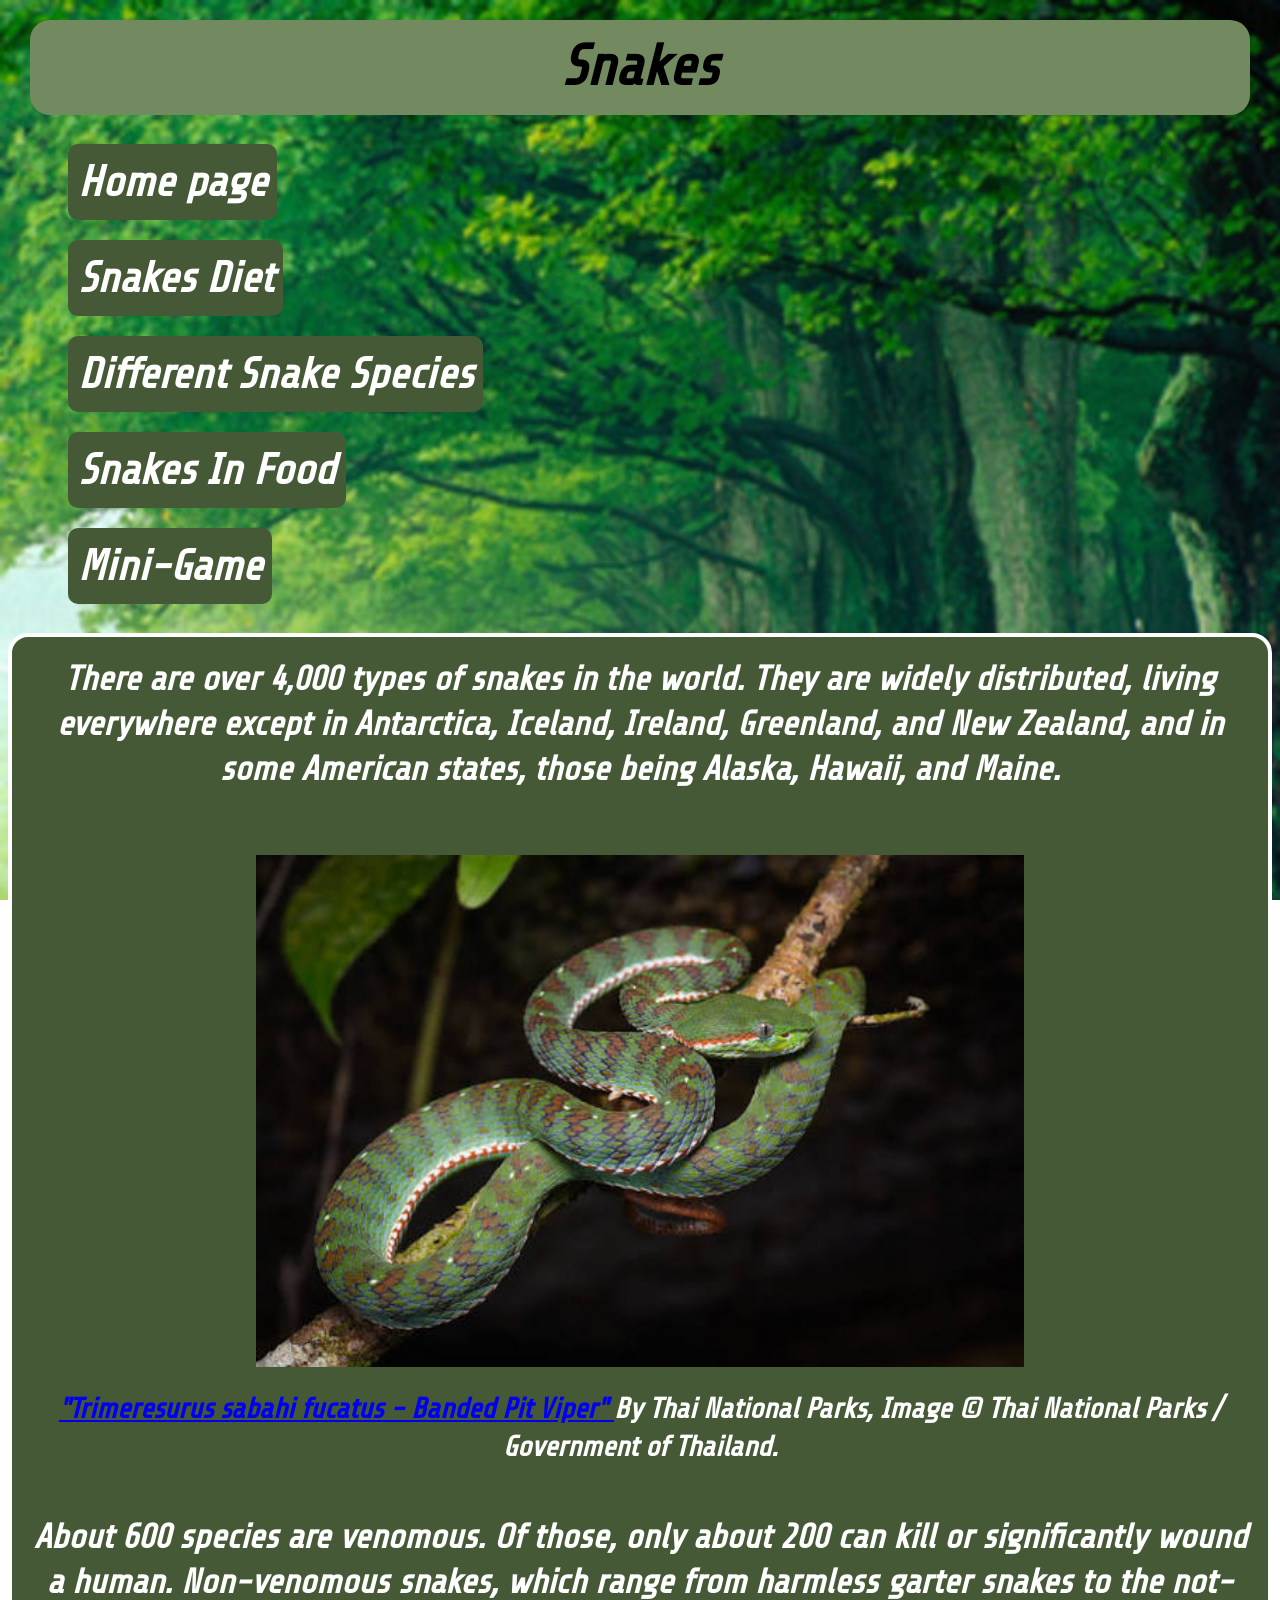
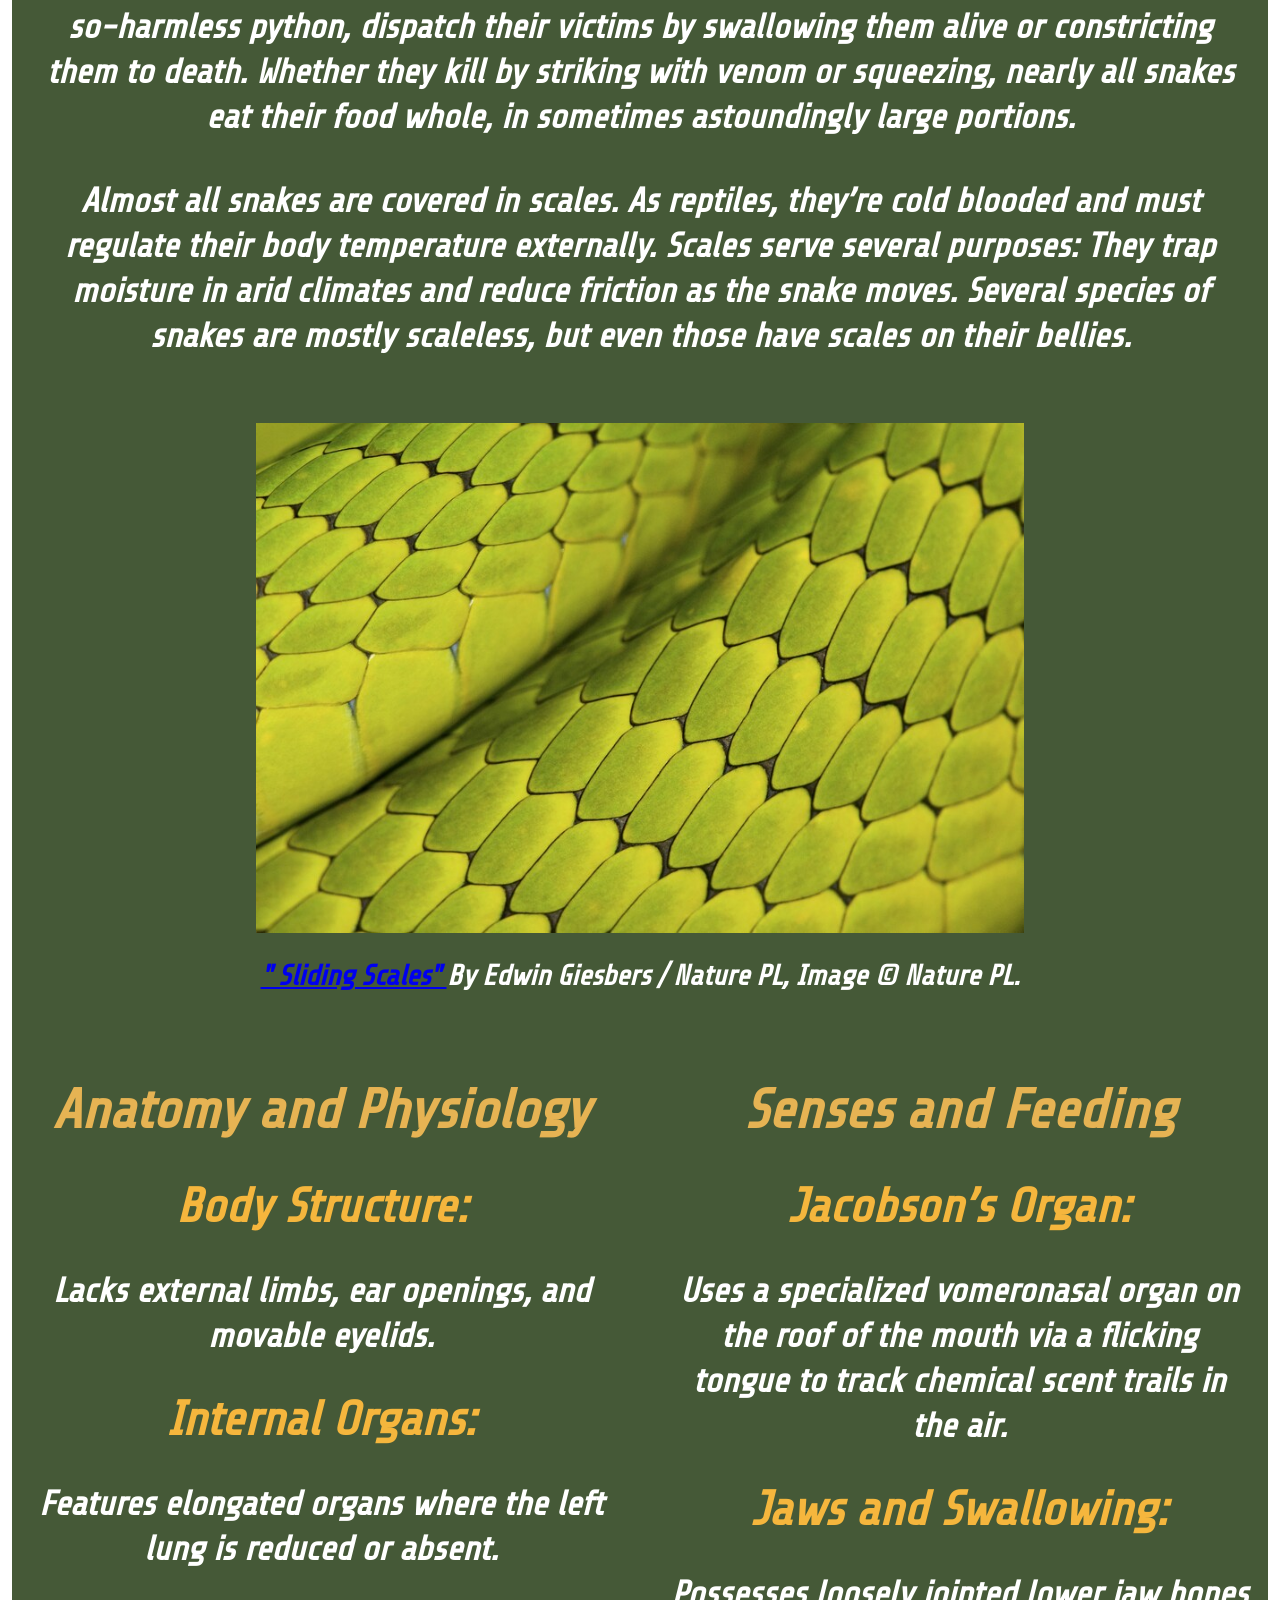
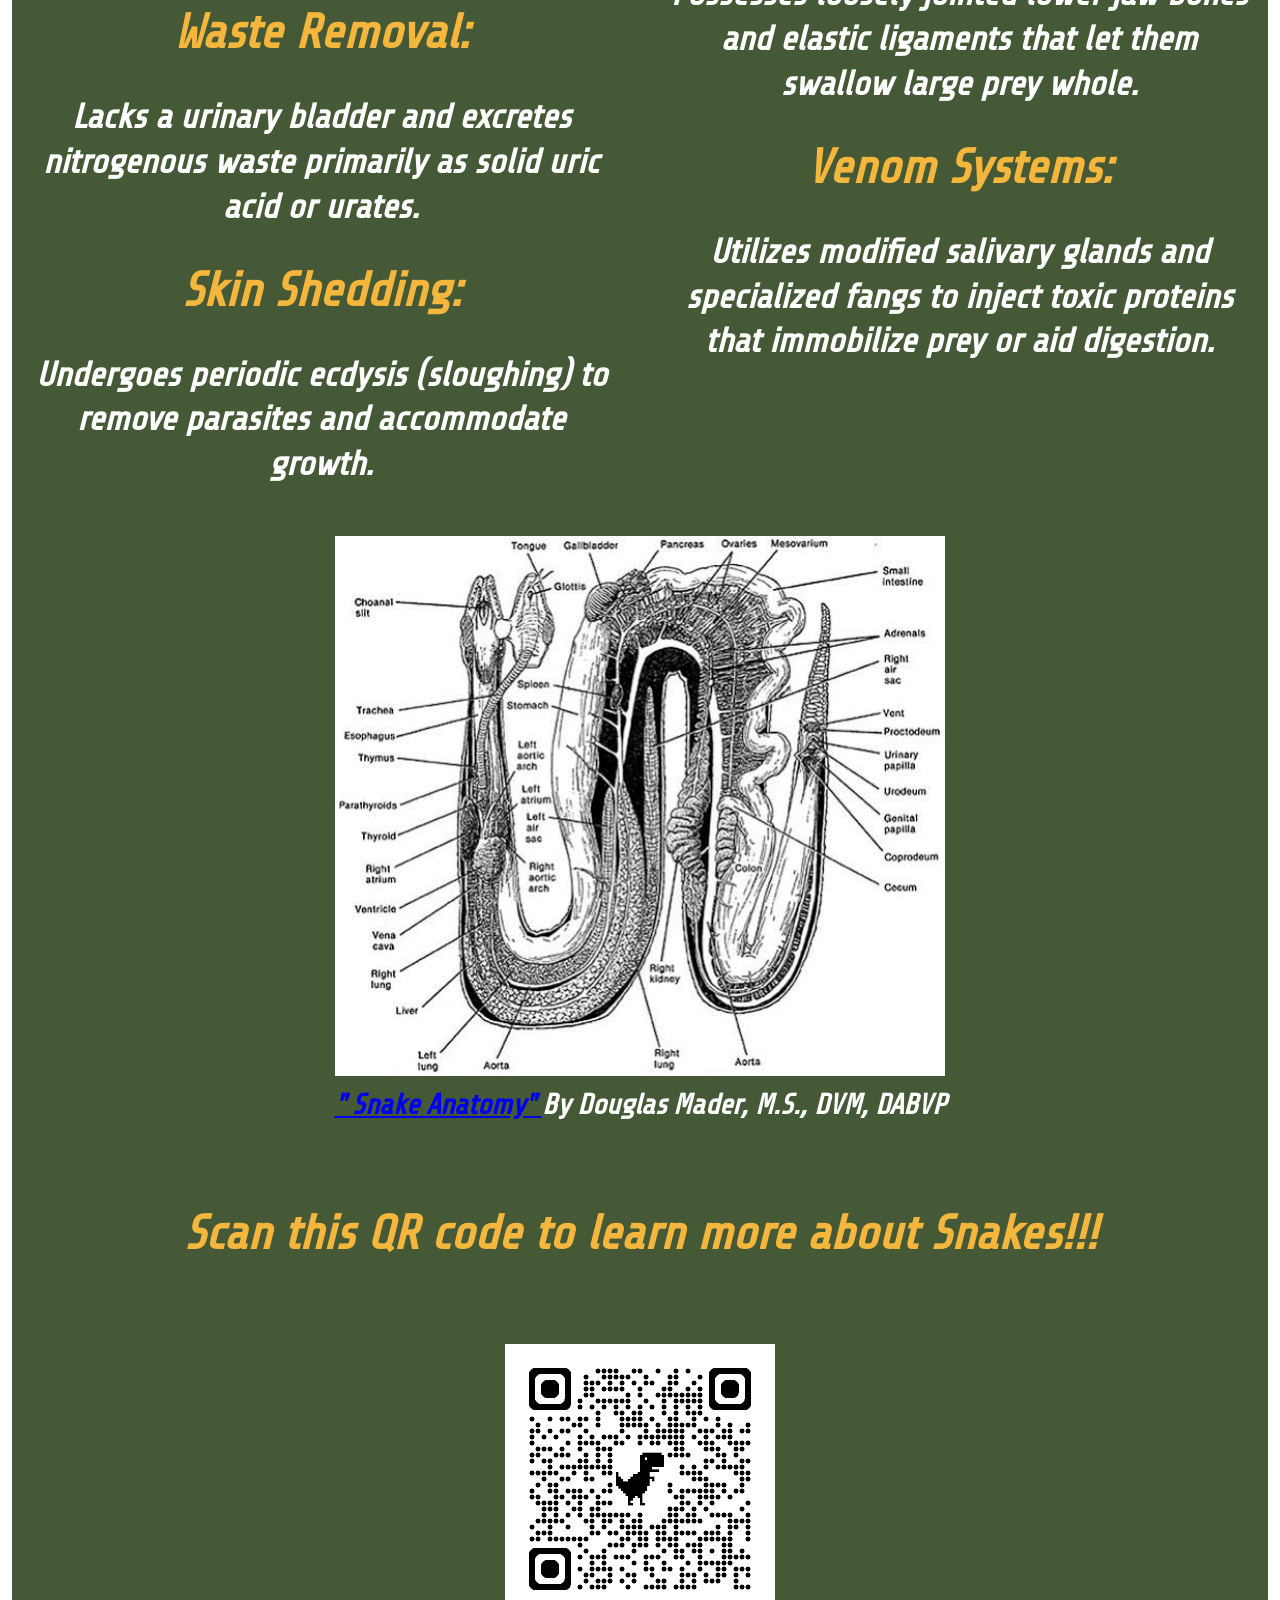
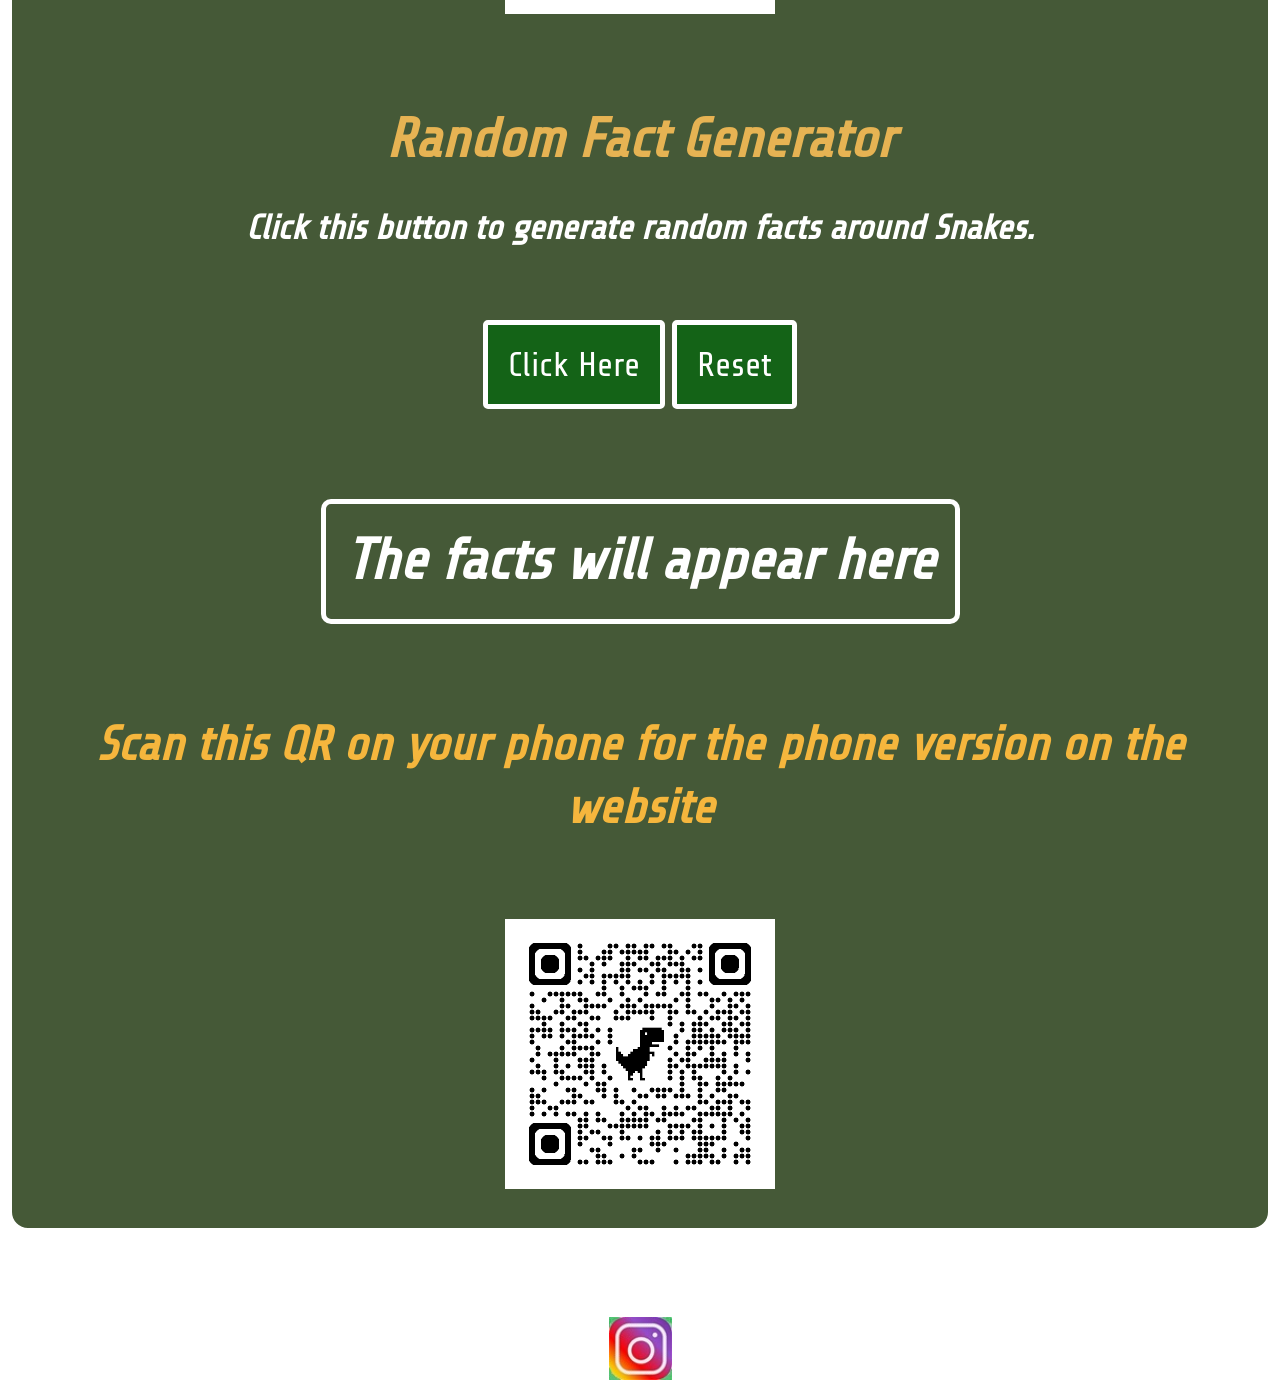
==== commit 0d4df281: "Add files via upload" ====
--- a/index.html
+++ b/index.html
@@ -3,7 +3,9 @@
 
 <head>
 	<link href="style.css" type="text/css" rel="stylesheet">
-	<meta name="viewport" content="width=device-width, initial-scale=1.0">
+	<meta name="viewport" content="width=device-width, initial-scale=1.0,user-scalable=no">
+	<meta name="mobile-web-app-capable" content="yes">
+	<meta name="apple-mobile-web-app-capable" content="yes">
 	<script src="main.js" defer></script>
 	<title> Learn About Snakes </title>
 </head>
@@ -144,7 +146,7 @@
 						<picture>
 							<img src="images/Kingcobra.jpg" height="400" alt="Picture of King Cobra" title="King Cobra">
 						</picture>	
-					<figcaption> <a href="https://www.wikihow.pet/Feed-a-Snake" target="_blank"> " The Mystical King Cobra and Coffee Forests " </a>  By Dr. Anand Titus and Geeta N Pereira, Under the Creative Commons Attribution-Share Alike 2.0 Generic license </figcaption>
+					<figcaption> <a href="https://ecofriendlycoffee.org/the-mystical-king-cobra-and-coffee-forests/" target="_blank"> " The Mystical King Cobra and Coffee Forests " </a>  By Dr. Anand Titus and Geeta N Pereira, Under the Creative Commons Attribution-Share Alike 2.0 Generic license </figcaption>
 					</figure>	
 				</div>
 				
@@ -239,7 +241,7 @@
 			
 				<button id="quizbtnSubmit">Submit Quiz</button> 
 				
-				<button id="quizresetbtn">Reset Quiz </button> 
+				<button id="quizresetbtn">Reset Quiz</button> 
 				<p class=Parasubheader id="scorebox">Not submitted</p> 
 				
 		</div>
@@ -296,14 +298,12 @@
 		</div>
 		
 		<footer>
-			<p class="indexparagraph"> Written by Rian Peh / 白轩伟. Check out my Instagram (Just click on the icon)</p>
+			<p class="indexparagraph"> Written by Rian Peh / 白轩伟. Check out my Instagram (Click the icon)</p>
 			<a href="https://www.instagram.com/fullybizarree/" target="_blank" class="indexinstagram"><img id="instalogo" src="images/insta.jpg" height="100" alt="instagram_logo" title="instagram_logo"></a>
 		</footer>
 		
 	</main>
 	
-	
-		
 </body>
 
 
--- a/style.css
+++ b/style.css
@@ -107,9 +107,8 @@
 
 footer
 {
-	
 	grid-column: 1 / 31;
-	
+	font-size: 1.0em;
 }
 
 
@@ -497,34 +496,36 @@
 
 
 /* menuicon is the name for this CSS animation*/
-@keyframes menuicon{
-0%{rotate:0deg}
-10%{rotate:36deg}
-20%{rotate:72deg}
-30%{rotate:108deg}
-40%{rotate:144deg}
-50%{rotate:180deg}
-60%{rotate:216deg}
-70%{rotate:252deg}
-80%{rotate:288deg}
-90%{rotate:324deg}
-100%{rotate:360deg}
+@keyframes menuicon
+{
+	0%{rotate:0deg}
+	10%{rotate:36deg}
+	20%{rotate:72deg}
+	30%{rotate:108deg}
+	40%{rotate:144deg}
+	50%{rotate:180deg}
+	60%{rotate:216deg}
+	70%{rotate:252deg}
+	80%{rotate:288deg}
+	90%{rotate:324deg}
+	100%{rotate:360deg}
 }
 
 
 /* menuiconreverse is the name for this CSS animation*/
-@keyframes menuiconreverse{
-0%{rotate:0deg}
-10%{rotate:-36deg}
-20%{rotate:-72deg}
-30%{rotate:-108deg}
-40%{rotate:-144deg}
-50%{rotate:-180deg}
-60%{rotate:-216deg}
-70%{rotate:-252deg}
-80%{rotate:-288deg}
-90%{rotate:-324deg}
-100%{rotate:-360deg}
+@keyframes menuiconreverse
+{
+	0%{rotate:0deg}
+	10%{rotate:-36deg}
+	20%{rotate:-72deg}
+	30%{rotate:-108deg}
+	40%{rotate:-144deg}
+	50%{rotate:-180deg}
+	60%{rotate:-216deg}
+	70%{rotate:-252deg}
+	80%{rotate:-288deg}
+	90%{rotate:-324deg}
+	100%{rotate:-360deg}
 }
 
 
@@ -538,7 +539,6 @@
 
 @media (max-width: 800px) 
 {
-	
 	.indexbody
 	{
 		font-size: 1.5em;
@@ -639,7 +639,7 @@
 		width: 80%;
 	}
 	
-	#quizreset
+	#quizresetbtn
 	{
 		width: auto;
 		height: auto;
@@ -688,7 +688,6 @@
 		font-family: 'CustomFont4', serif;
 		font-size: 1.0em;
 		margin: 10px auto;
-
 	}
 	
 	#mobilegameright
@@ -727,8 +726,13 @@
 		font-family: 'CustomFont4', serif;		
 	}
 	
-
-	
+	
+	footer
+	{
+		font-size: 0.8em;
+	}
+	
+
 	#instalogo
 	{
 		height: auto;
